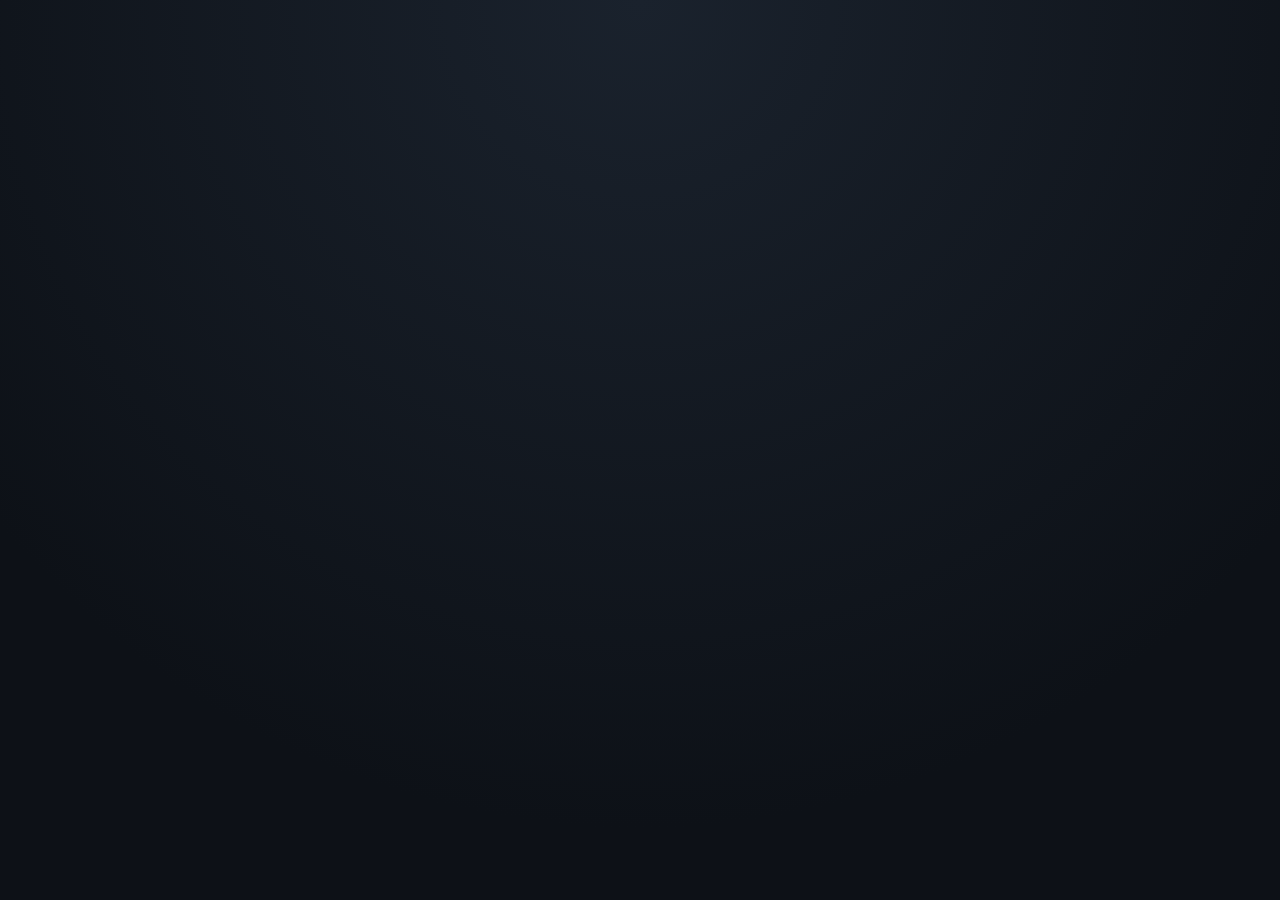
==== dashboard.html @ 3c1a3cd3 "chore: comment out blacklist section for future use" ====
<!DOCTYPE html>
<html lang="ar" dir="rtl">
<head>
  <meta charset="UTF-8">
  <meta name="viewport" content="width=device-width, initial-scale=1.0, maximum-scale=1.0, user-scalable=no">
  <meta name="theme-color" content="#0d1117">
  <meta name="description" content="مِقَصْ — لوحة تحكم الحلاق وإدارة طابور الانتظار">
  <title>مِقَصْ | لوحة تحكم الصالون</title>

  <meta name="apple-mobile-web-app-capable" content="yes">
  <meta name="apple-mobile-web-app-status-bar-style" content="black-translucent">
  <meta name="apple-mobile-web-app-title" content="مِقَصْ - لوحة التحكم">
  <link rel="icon" type="image/svg+xml" href="favicon.svg">
  <link rel="manifest" href="manifest.json">

  <!-- Optimized Font Loading & Stylesheet -->
  <link rel="preconnect" href="https://fonts.googleapis.com">
  <link rel="preconnect" href="https://fonts.gstatic.com" crossorigin>
  <link rel="stylesheet" href="https://fonts.googleapis.com/css2?family=Cairo:wght@400;600;700;800&display=swap">
  <link rel="stylesheet" href="css/style.css">
</head>
<body>

  <!-- ========================================== -->
  <!-- 1. AUTHENTICATION GATE                     -->
  <!-- ========================================== -->
  <div id="login-gate" class="modal-overlay" style="display: none;">
    <div class="modal-content" style="text-align: center; max-width: 440px;">
      <div style="font-size: 3rem; margin-bottom: 8px;">💈</div>
      <h2 style="color: var(--gold-primary); font-size: 1.35rem; font-weight: 800; margin-bottom: 6px;">
        منصة مِقَصْ للصالونات
      </h2>
      <p style="font-size: 0.85rem; color: var(--text-muted); margin-bottom: 18px;">
        إدارة المواعيد والطابور الفوري لكل صالون وحلاق
      </p>

      <!-- Auth Mode Switcher Tabs -->
      <div style="display: flex; gap: 8px; margin-bottom: 18px; border-bottom: 1px solid var(--border-color); padding-bottom: 12px;">
        <button type="button" id="tab-auth-login" class="tab-btn active" style="flex: 1; justify-content: center; font-size: 0.9rem; padding: 8px 12px;">
          دخول صالون مسجل 🔑
        </button>
        <button type="button" id="tab-auth-register" class="tab-btn" style="flex: 1; justify-content: center; font-size: 0.9rem; padding: 8px 12px;">
          تسجيل صالون جديد 💈
        </button>
      </div>

      <!-- 1. LOGIN FORM -->
      <form id="login-form" onsubmit="return false;">
        <!-- In-Form Error Alert -->
        <div id="login-error-alert" class="login-alert-error" style="display: none;">
          <span style="font-size: 1.15rem;">⚠️</span>
          <span id="login-error-text">بيانات الدخول غير صحيحة، يرجى التأكد من البريد وكلمة المرور.</span>
        </div>

        <div class="form-group" style="text-align: right;">
          <label class="form-label" for="login-email">البريد الإلكتروني</label>
          <input type="email" id="login-email" class="form-control" placeholder="admin@example.com" required autocomplete="email" dir="ltr">
        </div>

        <div class="form-group" id="group-login-password" style="text-align: right;">
          <div style="display: flex; justify-content: space-between; align-items: center; margin-bottom: 6px;">
            <label class="form-label" for="login-password" style="margin-bottom: 0;">كلمة المرور</label>
            <button type="button" id="btn-forgot-password" style="background: none; border: none; color: var(--gold-primary); font-size: 0.78rem; cursor: pointer; text-decoration: underline; padding: 0;">
              نسيت كلمة المرور؟
            </button>
          </div>
          <input type="password" id="login-password" class="form-control" placeholder="••••••••" required autocomplete="current-password" dir="ltr">
        </div>

        <button type="submit" id="btn-login-submit" class="btn btn-primary" style="margin-top: 10px;">
          دخول لوحة التحكم ✂️
        </button>
      </form>

      <!-- 2. REGISTER NEW SALON FORM -->
      <form id="register-form" onsubmit="return false;" style="display: none;">
        <!-- In-Form Error Alert -->
        <div id="register-error-alert" class="login-alert-error" style="display: none;">
          <span style="font-size: 1.15rem;">⚠️</span>
          <span id="register-error-text">يرجى ملء كافة البيانات المطلوبة.</span>
        </div>

        <div class="form-group" style="text-align: right;">
          <label class="form-label" for="reg-salon-name">اسم الصالون <span style="color: #ef4444;">*</span></label>
          <input type="text" id="reg-salon-name" class="form-control" placeholder="مثال: صالون الأسطورة" required>
        </div>

        <div class="form-group" style="text-align: right;">
          <label class="form-label" for="reg-phone">رقم هاتف الصالون (واتساب) <span style="color: #ef4444;">*</span></label>
          <input type="tel" id="reg-phone" class="form-control" placeholder="01012345678" required dir="ltr">
        </div>

        <div class="form-group" style="text-align: right;">
          <label class="form-label" for="reg-email">البريد الإلكتروني <span style="color: #ef4444;">*</span></label>
          <input type="email" id="reg-email" class="form-control" placeholder="barber@example.com" required autocomplete="email" dir="ltr">
        </div>

        <div class="form-group" style="text-align: right;">
          <label class="form-label" for="reg-password">كلمة المرور (6 أحرف/أرقام فأكثر) <span style="color: #ef4444;">*</span></label>
          <input type="password" id="reg-password" class="form-control" placeholder="••••••••" required autocomplete="new-password" minlength="6" dir="ltr">
        </div>

        <!-- Barber Count / Type Setup -->
        <div class="form-group" style="text-align: right;">
          <label class="form-label">نظام العمل في الصالون:</label>
          <div style="display: flex; gap: 10px; margin-top: 6px;">
            <label style="flex: 1; padding: 10px; background: rgba(255,255,255,0.03); border: 1px solid var(--border-color); border-radius: var(--radius-sm); cursor: pointer; text-align: center; font-size: 0.85rem;">
              <input type="radio" name="reg-barber-type" value="single" checked style="margin-left: 6px;">
              حلاق واحد (كرسي منفرد)
            </label>
            <label style="flex: 1; padding: 10px; background: rgba(255,255,255,0.03); border: 1px solid var(--border-color); border-radius: var(--radius-sm); cursor: pointer; text-align: center; font-size: 0.85rem;">
              <input type="radio" name="reg-barber-type" value="multi" style="margin-left: 6px;">
              أكثر من حلاق (كراسي متعددة)
            </label>
          </div>
        </div>

        <!-- Multi-barbers names input (hidden by default) -->
        <div class="form-group" id="reg-barbers-names-container" style="display: none; text-align: right;">
          <label class="form-label" for="reg-barber-names">أسماء الحلاقين (مفصولة بفواصل)</label>
          <input type="text" id="reg-barber-names" class="form-control" placeholder="مثال: أحمد، محمود، إبراهيم">
          <small style="color: var(--text-muted); font-size: 0.78rem; display: block; margin-top: 4px;">يمكنك إضافة أو تعديل الحلاقين لاحقاً من لوحة التحكم</small>
        </div>

        <button type="submit" id="btn-register-submit" class="btn btn-primary" style="margin-top: 10px;">
          إنشاء حساب الصالون والبدء فوراً 💈
        </button>
      </form>

      <div style="margin-top: 20px;">
        <a href="index.html" style="font-size: 0.82rem; color: var(--text-muted); text-decoration: none;">
          ← العودة لصفحة حجز الزبائن
        </a>
      </div>
    </div>
  </div>

  <!-- ========================================== -->
  <!-- 2. MAIN DASHBOARD WRAPPER                  -->
  <!-- ========================================== -->
  <div id="dashboard-wrapper" class="container-wide" style="display: none;">
    
    <!-- Top Bar with Salon Profile & Quick Stats -->
    <header class="brand-header">
      <div class="brand-info">
        <div class="brand-icon">💈</div>
        <div>
          <div style="display: flex; align-items: center; gap: 8px;">
            <h1 class="brand-title" id="dash-salon-name">صالون مِقَصْ</h1>
            <span class="badge badge-in-progress" id="sync-indicator">
              <span class="views-pulse" style="background: #3b82f6; box-shadow: 0 0 8px #3b82f6;"></span>
              <span>محدث لحظياً</span>
            </span>
          </div>
          <p class="brand-tagline">لوحة التحكم السريعة والعمليات الفورية</p>
        </div>
      </div>

      <!-- Action items -->
      <div style="display: flex; align-items: center; gap: 10px; flex-wrap: wrap;">
        <div class="views-badge" title="إجمالي الزيارات">
          <span class="views-pulse"></span>
          <span id="dash-views-count">0</span>
          <span>زيارة</span>
        </div>

        <!-- 1-Tap Copy Salon Link -->
        <button id="btn-copy-salon-link" class="btn btn-secondary" style="padding: 6px 12px; font-size: 0.8rem; width: auto; color: var(--gold-primary); border-color: rgba(212, 175, 55, 0.4); font-weight: 700;" title="نسخ رابط حجز الزبائن الخاص بصالونك">
          📋 نسخ رابط الحجز
        </button>

        <a id="btn-view-client-page" href="index.html" class="btn btn-secondary" style="padding: 6px 12px; font-size: 0.8rem; width: auto;" title="عرض صفحة الزبون" target="_blank">
          🌐 الرابط العام
        </a>

        <button id="btn-logout" class="btn btn-secondary" style="padding: 6px 12px; font-size: 0.8rem; width: auto; color: #ef4444;" title="تسجيل الخروج">
          خروج 🚪
        </button>
      </div>
    </header>

    <!-- Busy-Hands Giant Command Bar -->
    <section class="command-bar">
      <!-- 1-Tap Pause / Break Mode Toggle -->
      <button id="btn-toggle-pause" class="btn-giant btn-giant-pause">
        <span style="font-size: 1.4rem;">🛑</span>
        <span id="pause-btn-text">إيقاف الحجز مؤقتاً (استراحة)</span>
      </button>

      <!-- 1-Tap Fast Walk-in Button -->
      <button id="btn-open-walkin-modal" class="btn-giant btn-giant-walkin">
        <span style="font-size: 1.4rem;">⚡</span>
        <span>+ زبون مباشر (Walk-in) الآن</span>
      </button>
    </section>

    <!-- Navigation Tabs Bar -->
    <nav class="tabs-bar">
      <button class="tab-btn active" data-tab="tab-queue" id="tab-btn-queue">
        <span>📅</span>
        <span>جدول وطابور اليوم</span>
      </button>
      <button class="tab-btn" data-tab="tab-stats" id="tab-btn-stats">
        <span>📊</span>
        <span>إحصائيات الأداء</span>
      </button>
      <button class="tab-btn" data-tab="tab-settings" id="tab-btn-settings">
        <span>⚙️</span>
        <span>إعدادات الصالون والحظر</span>
      </button>
    </nav>

    <!-- ========================================== -->
    <!-- TAB 1: ACTIVE QUEUE & TIMELINE             -->
    <!-- ========================================== -->
    <main id="tab-queue" class="tab-content">
      
      <!-- Date Picker & Queue Header -->
      <div style="display: flex; align-items: center; justify-content: space-between; margin-bottom: 16px; flex-wrap: wrap; gap: 10px;">
        <div style="display: flex; align-items: center; gap: 10px;">
          <input type="date" id="queue-date-picker" class="form-control" style="width: auto; padding: 8px 12px; font-weight: 700; cursor: pointer;">
          <button id="btn-today-shortcut" class="btn btn-secondary" style="width: auto; padding: 8px 14px; font-size: 0.85rem;">
            اليوم
          </button>
        </div>

        <!-- Live Queue Counter Tag -->
        <div id="queue-summary-tag" style="font-size: 0.9rem; font-weight: 700; color: var(--gold-primary);">
          جاري التحميل...
        </div>
      </div>

      <!-- Multi-Barber Queue Filter Pills (Visible when salon has multiple barbers) -->
      <div id="queue-barber-filter" style="display: none; align-items: center; gap: 8px; margin-bottom: 14px; overflow-x: auto; padding-bottom: 4px;">
        <!-- Rendered Dynamically -->
      </div>

      <!-- Queue Cards Container -->
      <div id="queue-cards-container">
        <!-- Rendered Dynamically via dashboard.js -->
        <div class="empty-state">
          <div class="spinner" style="margin-inline: auto; margin-bottom: 10px;"></div>
          <p>جاري تحميل طابور اليوم...</p>
        </div>
      </div>

    </main>

    <!-- ========================================== -->
    <!-- TAB 2: OPERATIONAL METRICS (NO MONEY)      -->
    <!-- ========================================== -->
    <section id="tab-stats" class="tab-content" style="display: none;">
      
      <!-- Metrics Overview Cards -->
      <div class="metrics-grid">
        <div class="metric-card">
          <div class="metric-number" style="color: var(--status-completed);" id="stat-completed">0</div>
          <div class="metric-title">تمت خدمتهم اليوم</div>
          <div class="metric-subtitle">زبائن انتهت حلاقتهم</div>
        </div>

        <div class="metric-card">
          <div class="metric-number" style="color: var(--status-in-progress);" id="stat-pending">0</div>
          <div class="metric-title">في الانتظار / على الكرسي</div>
          <div class="metric-subtitle">مواعيد قادمة اليوم</div>
        </div>

        <div class="metric-card">
          <div class="metric-number" style="color: var(--status-cancelled);" id="stat-noshow">0</div>
          <div class="metric-title">لم يحضروا (غياب)</div>
          <div class="metric-subtitle">مواعيد مهدرة</div>
        </div>

        <div class="metric-card">
          <div class="metric-number" style="color: var(--gold-primary);" id="stat-showup-rate">100%</div>
          <div class="metric-title">نسبة الالتزام بالحضور</div>
          <div class="metric-subtitle">Show-Up Rate</div>
        </div>
      </div>

      <!-- Service Counts Breakdown -->
      <div class="card">
        <div class="card-title">
          <span>✂️</span>
          <span>توزيع الخدمات المنفذة اليوم</span>
        </div>
        <div id="services-breakdown-list" style="display: flex; flex-direction: column; gap: 8px;">
          <!-- Dynamically populated -->
        </div>
      </div>

    </section>

    <!-- ========================================== -->
    <!-- TAB 3: SELF-SERVICE SETTINGS & BLACKLIST   -->
    <!-- ========================================== -->
    <section id="tab-settings" class="tab-content" style="display: none;">
      
      <!-- 1. Barbers / Chairs Management (Multi-Barber Support) -->
      <div class="card" id="barbers-manage-card">
        <div style="display: flex; justify-content: space-between; align-items: center; margin-bottom: 16px;">
          <div class="card-title" style="margin-bottom: 0; border-bottom: none;">
            <span>👥</span>
            <span>فريق العمل / كراسي الحلاقة</span>
          </div>
          <button id="btn-add-barber-modal" class="btn btn-primary" style="width: auto; padding: 6px 14px; font-size: 0.85rem;">
            + إضافة حلاق / كرسي
          </button>
        </div>
        <p style="font-size: 0.82rem; color: var(--text-muted); margin-bottom: 14px;">
          لكل حلاق جدوله الخاص، ويمكن للزبائن اختيار حلاقهم المفضل أو حجز أي كرسي شاغر تلقائياً.
        </p>

        <div id="barbers-manage-list" style="display: flex; flex-direction: column; gap: 8px;">
          <!-- Loaded dynamically -->
        </div>
      </div>

      <!-- 2. Services Management -->
      <div class="card">
        <div style="display: flex; justify-content: space-between; align-items: center; margin-bottom: 16px;">
          <div class="card-title" style="margin-bottom: 0; border-bottom: none;">
            <span>💈</span>
            <span>قائمة الخدمات المعروضة</span>
          </div>
          <button id="btn-add-service-modal" class="btn btn-primary" style="width: auto; padding: 6px 14px; font-size: 0.85rem;">
            + إضافة خدمة جديدة
          </button>
        </div>

        <div id="services-manage-list">
          <!-- Loaded dynamically -->
        </div>
      </div>

      <!-- 2. Salon Contact & Working Hours -->
      <div class="card">
        <div class="card-title">
          <span>⏰</span>
          <span>بيانات الصالون ومواعيد العمل</span>
        </div>

        <form id="salon-settings-form" onsubmit="return false;">
          <div style="display: grid; grid-template-columns: 1fr 1fr; gap: 12px; margin-bottom: 16px;">
            <div class="form-group" style="margin-bottom: 0;">
              <label class="form-label">اسم الصالون</label>
              <input type="text" id="setting-salon-name" class="form-control" required>
            </div>
            <div class="form-group" style="margin-bottom: 0;">
              <label class="form-label">رقم هاتف الواتساب (للتأكيدات)</label>
              <input type="tel" id="setting-salon-phone" class="form-control" required dir="ltr">
            </div>
          </div>

          <div class="form-group">
            <label class="form-label">ساعات العمل الأسبوعية (فتح - إغلاق)</label>
            <div id="working-hours-inputs" style="display: flex; flex-direction: column; gap: 8px;">
              <!-- Dynamic day rows -->
            </div>
          </div>

          <button type="submit" id="btn-save-settings" class="btn btn-primary">
            حفظ إعدادات ومواعيد الصالون ✨
          </button>
        </form>
      </div>

      <!-- ========================================================== -->
      <!-- [موقوفة مؤقتاً] 3. Blacklist Table (يمكن تفعيلها مستقبلاً عند الحاجة) -->
      <!--
      <div class="card">
        <div class="card-title">
          <span>🚫</span>
          <span>القائمة السوداء (العملاء المحظورون)</span>
        </div>
        <p style="font-size: 0.85rem; color: var(--text-muted); margin-bottom: 16px;">
          العميل الذي يتخلف عن الحضور مرتين (2 No-Shows) يتم حظره تلقائياً من الحجز أونلاين. يمكنك فك الحظر بنقرة واحدة أدناه.
        </p>

        <div class="table-container">
          <table class="table">
            <thead>
              <tr>
                <th>رقم الهاتف</th>
                <th>عدد مرات الغياب</th>
                <th>حالة الحظر</th>
                <th>إجراء فوري</th>
              </tr>
            </thead>
            <tbody id="blacklist-table-body">
            </tbody>
          </table>
        </div>
      </div>
      -->

    </section>

  </div>

  <!-- ========================================== -->
  <!-- MODAL: FAST WALK-IN 1-TAP PICKER           -->
  <!-- ========================================== -->
  <div id="walkin-modal" class="modal-overlay" style="display: none;">
    <div class="modal-content">
      <div style="display: flex; justify-content: space-between; align-items: center; margin-bottom: 14px;">
        <h3 style="color: var(--gold-primary); font-size: 1.15rem; font-weight: 800;">
          ⚡ زبون مباشر (Walk-in)
        </h3>
        <button id="btn-close-walkin-modal" style="background: none; border: none; font-size: 1.4rem; color: var(--text-muted); cursor: pointer;">✕</button>
      </div>
      <p style="font-size: 0.85rem; color: var(--text-secondary); margin-bottom: 16px;">
        اختر الخدمة للزبون الجالس أمامك لقفل الكرسي فوراً في أقرب خانة متاحة ومنع الحجز المزدوج:
      </p>

      <!-- Walk-in Barber Chair Selection (if salon has multiple active barbers) -->
      <div class="form-group" id="walkin-barber-group" style="display: none; margin-bottom: 14px;">
        <label class="form-label" for="walkin-barber-select">الحلاق / الكرسي المخصص:</label>
        <select id="walkin-barber-select" class="form-control" style="cursor: pointer;"></select>
      </div>

      <div id="walkin-services-grid" class="services-grid" style="margin-bottom: 16px;">
        <!-- Filled dynamically -->
      </div>
    </div>
  </div>

  <!-- ========================================== -->
  <!-- MODAL: ADD / EDIT SERVICE                  -->
  <!-- ========================================== -->
  <div id="service-modal" class="modal-overlay" style="display: none;">
    <div class="modal-content">
      <div style="display: flex; justify-content: space-between; align-items: center; margin-bottom: 14px;">
        <h3 id="service-modal-title" style="color: var(--gold-primary); font-size: 1.15rem; font-weight: 800;">
          إضافة خدمة جديدة
        </h3>
        <button id="btn-close-service-modal" style="background: none; border: none; font-size: 1.4rem; color: var(--text-muted); cursor: pointer;">✕</button>
      </div>

      <form id="service-form" onsubmit="return false;">
        <input type="hidden" id="service-id-input">
        <div class="form-group">
          <label class="form-label">اسم الخدمة</label>
          <input type="text" id="service-name-input" class="form-control" placeholder="مثال: قص شعر واستشوار" required>
        </div>
        <div class="form-group">
          <label class="form-label">المدة الزمنية (بالدقائق)</label>
          <input type="number" id="service-duration-input" class="form-control" placeholder="30" min="5" max="180" required>
        </div>
        <div class="form-group">
          <label class="form-label">السعر الاسترشادي (للعرض فقط)</label>
          <input type="number" id="service-price-input" class="form-control" placeholder="70" min="0" required>
        </div>
        <button type="submit" id="btn-save-service" class="btn btn-primary" style="margin-top: 10px;">
          حفظ الخدمة ✨
        </button>
      </form>
    </div>
  </div>

  <!-- ========================================== -->
  <!-- MODAL: ADD / EDIT BARBER                   -->
  <!-- ========================================== -->
  <div id="barber-modal" class="modal-overlay" style="display: none;">
    <div class="modal-content" style="max-width: 380px;">
      <div style="display: flex; justify-content: space-between; align-items: center; margin-bottom: 14px;">
        <h3 id="barber-modal-title" style="color: var(--gold-primary); font-size: 1.15rem; font-weight: 800;">
          إضافة حلاق جديد
        </h3>
        <button id="btn-close-barber-modal" style="background: none; border: none; font-size: 1.4rem; color: var(--text-muted); cursor: pointer;">✕</button>
      </div>

      <form id="barber-form" onsubmit="return false;">
        <input type="hidden" id="barber-id-input">
        <div class="form-group">
          <label class="form-label">اسم الحلاق / رقم الكرسي</label>
          <input type="text" id="barber-name-input" class="form-control" placeholder="مثال: كابتن أحمد" required>
        </div>
        <button type="submit" id="btn-save-barber" class="btn btn-primary" style="margin-top: 10px;">
          حفظ بيانات الحلاق ✨
        </button>
      </form>
    </div>
  </div>

  <!-- Native Modular ES6 Dashboard Controller -->
  <script type="module" src="js/dashboard.js"></script>
</body>
</html>
---- css/style.css ----
/* =============================================================================
   Maqass (مِقَصْ) — Ultra-Lightweight Arabic Dark Design System
   Optimized for Mobile-First Browsing, Touch Targets, and Instant Load
   100% Native CSS3 (Zero Build Step / GitHub Pages Ready)
   ============================================================================= */

:root {
  /* Color Palette - Premium Barber Dark Aesthetic */
  --bg-primary: #0d1117;
  --bg-secondary: #161b22;
  --bg-card: rgba(26, 32, 44, 0.85);
  --bg-card-hover: rgba(33, 41, 56, 0.95);
  --bg-input: #1f2733;

  /* Accent & Brand Colors */
  --gold-primary: #d4af37;
  --gold-hover: #b89326;
  --gold-glow: rgba(212, 175, 55, 0.25);
  --gold-subtle: rgba(212, 175, 55, 0.12);

  /* Functional Status Colors */
  --status-pending: #f59e0b;
  --status-in-progress: #3b82f6;
  --status-completed: #10b981;
  --status-cancelled: #ef4444;
  --status-no-show: #9ca3af;

  /* Text & Hierarchy */
  --text-primary: #f8fafc;
  --text-secondary: #cbd5e1;
  --text-muted: #64748b;
  --border-color: rgba(255, 255, 255, 0.08);
  --border-gold: rgba(212, 175, 55, 0.35);

  /* Shadows & Glassmorphism */
  --shadow-sm: 0 2px 4px rgba(0, 0, 0, 0.3);
  --shadow-md: 0 4px 12px rgba(0, 0, 0, 0.4);
  --shadow-lg: 0 10px 25px -5px rgba(0, 0, 0, 0.5), 0 8px 10px -6px rgba(0, 0, 0, 0.4);
  --shadow-gold: 0 4px 20px rgba(212, 175, 55, 0.25);

  /* Geometry & Radius */
  --radius-sm: 8px;
  --radius-md: 14px;
  --radius-lg: 20px;
  --radius-full: 9999px;

  /* Transitions */
  --transition-fast: 0.15s ease;
  --transition-normal: 0.25s cubic-bezier(0.4, 0, 0.2, 1);
}

/* Base Styles & Typography */
* {
  margin: 0;
  padding: 0;
  box-sizing: border-box;
  -webkit-tap-highlight-color: transparent;
}

html {
  font-family: 'Cairo', -apple-system, BlinkMacSystemFont, "Segoe UI", Roboto, sans-serif;
  direction: rtl;
  text-align: right;
  background-color: var(--bg-primary);
  color: var(--text-primary);
  scroll-behavior: smooth;
}

body {
  min-height: 100vh;
  display: flex;
  flex-direction: column;
  background: radial-gradient(circle at 50% 0%, #1a222d 0%, #0d1117 75%);
  background-attachment: fixed;
  line-height: 1.6;
  font-size: 15px;
  overflow-x: hidden;
}

/* Layout Utilities */
.container {
  width: 100%;
  max-width: 680px;
  margin-inline: auto;
  padding: 16px;
}

.container-wide {
  width: 100%;
  max-width: 1100px;
  margin-inline: auto;
  padding: 16px;
}

/* Header & Brand Identity */
.brand-header {
  display: flex;
  align-items: center;
  justify-content: space-between;
  padding: 16px 20px;
  background: var(--bg-card);
  backdrop-filter: blur(12px);
  -webkit-backdrop-filter: blur(12px);
  border: 1px solid var(--border-color);
  border-radius: var(--radius-lg);
  margin-bottom: 20px;
  box-shadow: var(--shadow-md);
}

.brand-info {
  display: flex;
  align-items: center;
  gap: 12px;
}

.brand-icon {
  width: 44px;
  height: 44px;
  display: grid;
  place-items: center;
  background: var(--gold-subtle);
  border: 1px solid var(--border-gold);
  border-radius: var(--radius-md);
  color: var(--gold-primary);
  font-size: 22px;
}

.brand-title {
  font-size: 1.25rem;
  font-weight: 800;
  color: var(--text-primary);
  line-height: 1.2;
}

.brand-tagline {
  font-size: 0.8rem;
  color: var(--text-muted);
}

/* Live Views Ticker */
.views-badge {
  display: inline-flex;
  align-items: center;
  gap: 6px;
  padding: 6px 12px;
  background: rgba(255, 255, 255, 0.04);
  border: 1px solid var(--border-color);
  border-radius: var(--radius-full);
  font-size: 0.75rem;
  color: var(--text-secondary);
}

.views-pulse {
  width: 8px;
  height: 8px;
  border-radius: 50%;
  background-color: var(--status-completed);
  box-shadow: 0 0 8px var(--status-completed);
  animation: pulse-dot 1.8s infinite;
}

@keyframes pulse-dot {
  0% { transform: scale(0.95); opacity: 0.8; }
  50% { transform: scale(1.2); opacity: 1; }
  100% { transform: scale(0.95); opacity: 0.8; }
}

/* Status Banner (e.g. Barber Taking a Break) */
.pause-banner {
  display: flex;
  align-items: center;
  gap: 12px;
  padding: 14px 18px;
  background: rgba(239, 68, 68, 0.12);
  border: 1px solid rgba(239, 68, 68, 0.35);
  border-radius: var(--radius-md);
  color: #fca5a5;
  font-weight: 600;
  font-size: 0.9rem;
  margin-bottom: 20px;
}

/* Cards & Surfaces */
.card {
  background: var(--bg-card);
  backdrop-filter: blur(10px);
  -webkit-backdrop-filter: blur(10px);
  border: 1px solid var(--border-color);
  border-radius: var(--radius-lg);
  padding: 20px;
  margin-bottom: 18px;
  box-shadow: var(--shadow-md);
  transition: transform var(--transition-fast), border-color var(--transition-fast);
}

.card:hover {
  border-color: rgba(255, 255, 255, 0.15);
}

.card-title {
  display: flex;
  align-items: center;
  gap: 10px;
  font-size: 1.1rem;
  font-weight: 700;
  color: var(--gold-primary);
  margin-bottom: 16px;
  border-bottom: 1px solid var(--border-color);
  padding-bottom: 10px;
}

/* Form Controls */
.form-group {
  margin-bottom: 16px;
}

.form-label {
  display: block;
  font-size: 0.875rem;
  font-weight: 600;
  color: var(--text-secondary);
  margin-bottom: 6px;
}

.form-control {
  width: 100%;
  padding: 12px 16px;
  background-color: var(--bg-input);
  border: 1px solid var(--border-color);
  border-radius: var(--radius-md);
  color: var(--text-primary);
  font-family: inherit;
  font-size: 0.95rem;
  transition: all var(--transition-fast);
  outline: none;
}

.form-control:focus {
  border-color: var(--gold-primary);
  box-shadow: 0 0 0 3px var(--gold-glow);
}

.form-control::placeholder {
  color: var(--text-muted);
}

/* Service Selection Cards */
.services-grid {
  display: grid;
  grid-template-columns: 1fr;
  gap: 12px;
}

@media (min-width: 520px) {
  .services-grid {
    grid-template-columns: repeat(2, 1fr);
  }
}

.service-card {
  display: flex;
  flex-direction: column;
  justify-content: space-between;
  padding: 14px 16px;
  background: var(--bg-secondary);
  border: 1px solid var(--border-color);
  border-radius: var(--radius-md);
  cursor: pointer;
  user-select: none;
  transition: all var(--transition-fast);
  position: relative;
}

.service-card:hover {
  background: var(--bg-card-hover);
  border-color: var(--border-gold);
}

.service-card.selected {
  background: rgba(212, 175, 55, 0.08);
  border-color: var(--gold-primary);
  box-shadow: var(--shadow-gold);
}

.service-name {
  font-weight: 700;
  font-size: 0.95rem;
  color: var(--text-primary);
  margin-bottom: 4px;
}

.service-meta {
  display: flex;
  justify-content: space-between;
  align-items: center;
  font-size: 0.825rem;
  color: var(--text-muted);
}

.service-price {
  color: var(--gold-primary);
  font-weight: 700;
}

/* Time Slot Chips */
.slots-grid {
  display: grid;
  grid-template-columns: repeat(3, 1fr);
  gap: 10px;
  margin-top: 10px;
}

@media (min-width: 480px) {
  .slots-grid {
    grid-template-columns: repeat(4, 1fr);
  }
}

.slot-chip {
  padding: 10px 8px;
  background: var(--bg-input);
  border: 1px solid var(--border-color);
  border-radius: var(--radius-sm);
  text-align: center;
  font-size: 0.875rem;
  font-weight: 600;
  color: var(--text-secondary);
  cursor: pointer;
  transition: all var(--transition-fast);
}

.slot-chip:hover:not(.disabled) {
  background: var(--bg-card-hover);
  border-color: var(--border-gold);
  color: var(--gold-primary);
}

.slot-chip.selected {
  background: var(--gold-primary);
  color: #000;
  border-color: var(--gold-primary);
  font-weight: 800;
  box-shadow: var(--shadow-gold);
}

.slot-chip.disabled {
  opacity: 0.35;
  cursor: not-allowed;
  text-decoration: line-through;
  background: #11151c;
}

/* Buttons */
.btn {
  display: inline-flex;
  align-items: center;
  justify-content: center;
  gap: 8px;
  width: 100%;
  padding: 13px 20px;
  font-family: inherit;
  font-size: 1rem;
  font-weight: 700;
  border-radius: var(--radius-md);
  border: none;
  cursor: pointer;
  transition: all var(--transition-fast);
  text-decoration: none;
}

.btn-primary {
  background: linear-gradient(135deg, var(--gold-primary) 0%, #caa02b 100%);
  color: #090d12;
  box-shadow: var(--shadow-gold);
}

.btn-primary:hover:not(:disabled) {
  background: linear-gradient(135deg, #dfbc46 0%, var(--gold-primary) 100%);
  transform: translateY(-1px);
}

.btn-primary:active:not(:disabled) {
  transform: translateY(1px);
}

.btn-primary:disabled {
  opacity: 0.5;
  cursor: not-allowed;
  box-shadow: none;
}

.btn-whatsapp {
  background: #25d366;
  color: #fff;
  font-weight: 700;
}

.btn-whatsapp:hover {
  background: #1eb855;
}

.btn-secondary {
  background: var(--bg-input);
  color: var(--text-primary);
  border: 1px solid var(--border-color);
}

.btn-secondary:hover {
  background: var(--bg-card-hover);
}

/* Status Badges */
.badge {
  display: inline-flex;
  align-items: center;
  gap: 5px;
  padding: 4px 10px;
  border-radius: var(--radius-full);
  font-size: 0.75rem;
  font-weight: 700;
}

.badge-pending     { background: rgba(245, 158, 11, 0.15); color: var(--status-pending); border: 1px solid rgba(245, 158, 11, 0.3); }
.badge-in-progress { background: rgba(59, 130, 246, 0.15); color: var(--status-in-progress); border: 1px solid rgba(59, 130, 246, 0.3); }
.badge-completed   { background: rgba(16, 185, 129, 0.15); color: var(--status-completed); border: 1px solid rgba(16, 185, 129, 0.3); }
.badge-cancelled   { background: rgba(239, 68, 68, 0.15); color: var(--status-cancelled); border: 1px solid rgba(239, 68, 68, 0.3); }
.badge-no-show     { background: rgba(156, 163, 175, 0.15); color: var(--status-no-show); border: 1px solid rgba(156, 163, 175, 0.3); }

/* Live Queue Ticket Card */
.ticket-card {
  border: 2px dashed var(--border-gold);
  border-radius: var(--radius-lg);
  padding: 24px;
  background: radial-gradient(circle at top right, rgba(212, 175, 55, 0.08) 0%, rgba(22, 27, 34, 0.9) 70%);
  text-align: center;
  position: relative;
  overflow: hidden;
}

.ticket-number {
  font-size: 3rem;
  font-weight: 900;
  color: var(--gold-primary);
  line-height: 1;
  margin: 10px 0;
  letter-spacing: -1px;
}

/* Toast Notification */
.toast-container {
  position: fixed;
  bottom: 24px;
  right: 20px;
  left: 20px;
  max-width: 420px;
  margin-inline: auto;
  z-index: 9999;
  display: flex;
  flex-direction: column;
  gap: 10px;
  pointer-events: none;
}

.toast {
  padding: 14px 18px;
  background: #1e293b;
  border-radius: var(--radius-md);
  color: var(--text-primary);
  font-size: 0.9rem;
  box-shadow: var(--shadow-lg);
  display: flex;
  align-items: center;
  gap: 10px;
  pointer-events: auto;
  animation: slide-up 0.3s ease;
  border-right: 4px solid var(--gold-primary);
}

.toast.toast-error {
  border-right-color: var(--status-cancelled);
}

.toast.toast-success {
  border-right-color: var(--status-completed);
}

@keyframes slide-up {
  from { opacity: 0; transform: translateY(20px); }
  to { opacity: 1; transform: translateY(0); }
}

/* Loading Spinner */
.spinner {
  width: 20px;
  height: 20px;
  border: 2px solid rgba(0, 0, 0, 0.1);
  border-top-color: currentColor;
  border-radius: 50%;
  animation: spin 0.7s linear infinite;
}

@keyframes spin {
  to { transform: rotate(360deg); }
}

/* Empty States */
.empty-state {
  text-align: center;
  padding: 36px 16px;
  color: var(--text-muted);
}

.empty-icon {
  font-size: 2.5rem;
  margin-bottom: 8px;
  opacity: 0.5;
}

/* Steps Indicator */
.steps-tracker {
  display: flex;
  align-items: center;
  justify-content: space-between;
  margin-bottom: 24px;
  position: relative;
}

.steps-tracker::before {
  content: '';
  position: absolute;
  top: 18px;
  right: 20px;
  left: 20px;
  height: 2px;
  background: var(--border-color);
  z-index: 0;
}

.step-item {
  position: relative;
  z-index: 1;
  display: flex;
  flex-direction: column;
  align-items: center;
  gap: 6px;
  background: var(--bg-primary);
  padding: 0 8px;
}

.step-circle {
  width: 36px;
  height: 36px;
  border-radius: 50%;
  background: var(--bg-secondary);
  border: 2px solid var(--border-color);
  color: var(--text-muted);
  display: grid;
  place-items: center;
  font-weight: 700;
  font-size: 0.9rem;
  transition: all var(--transition-fast);
}

.step-item.active .step-circle {
  background: var(--gold-primary);
  border-color: var(--gold-primary);
  color: #000;
  box-shadow: var(--shadow-gold);
}

.step-item.completed .step-circle {
  background: var(--status-completed);
  border-color: var(--status-completed);
  color: #fff;
}

.step-label {
  font-size: 0.75rem;
  font-weight: 600;
  color: var(--text-muted);
}

.step-item.active .step-label {
  color: var(--gold-primary);
}

/* Actions Bar */
.actions-bar {
  display: flex;
  align-items: center;
  gap: 12px;
  margin-top: 24px;
}

/* Summary Box */
.summary-box {
  background: rgba(212, 175, 55, 0.05);
  border: 1px solid var(--border-gold);
  border-radius: var(--radius-md);
  padding: 16px;
  margin-bottom: 20px;
  display: grid;
  grid-template-columns: repeat(2, 1fr);
  gap: 12px;
}

.summary-item {
  display: flex;
  flex-direction: column;
}

.summary-label {
  font-size: 0.75rem;
  color: var(--text-muted);
}

.summary-value {
  font-size: 0.95rem;
  font-weight: 700;
  color: var(--text-primary);
}

/* Setup Dialog / Modal */
.modal-overlay {
  position: fixed;
  inset: 0;
  background: rgba(0, 0, 0, 0.85);
  backdrop-filter: blur(8px);
  -webkit-backdrop-filter: blur(8px);
  display: grid;
  place-items: center;
  z-index: 10000;
  padding: 20px;
}

.modal-content {
  background: var(--bg-secondary);
  border: 1px solid var(--border-gold);
  border-radius: var(--radius-lg);
  padding: 24px;
  max-width: 480px;
  width: 100%;
  box-shadow: var(--shadow-lg);
}

/* =============================================================================
   BARBER DASHBOARD — BUSY-HANDS (ONE-TAP) STYLING
   ============================================================================= */

/* Top Command Bar & Giant Quick Buttons */
.command-bar {
  display: grid;
  grid-template-columns: 1fr;
  gap: 12px;
  margin-bottom: 20px;
}

@media (min-width: 600px) {
  .command-bar {
    grid-template-columns: 1fr 1fr;
  }
}

.btn-giant {
  display: flex;
  align-items: center;
  justify-content: center;
  gap: 12px;
  padding: 18px 20px;
  font-size: 1.15rem;
  font-weight: 800;
  border-radius: var(--radius-lg);
  border: none;
  cursor: pointer;
  user-select: none;
  transition: all var(--transition-fast);
  box-shadow: var(--shadow-md);
  text-align: center;
}

.btn-giant:active {
  transform: scale(0.98);
}

.btn-giant-pause {
  background: rgba(239, 68, 68, 0.18);
  color: #fca5a5;
  border: 2px solid rgba(239, 68, 68, 0.5);
}

.btn-giant-pause.active-pause {
  background: #ef4444;
  color: #fff;
  border-color: #b91c1c;
  animation: pulse-pause 2s infinite;
}

@keyframes pulse-pause {
  0% { box-shadow: 0 0 0 0 rgba(239, 68, 68, 0.6); }
  70% { box-shadow: 0 0 0 14px rgba(239, 68, 68, 0); }
  100% { box-shadow: 0 0 0 0 rgba(239, 68, 68, 0); }
}

.btn-giant-walkin {
  background: linear-gradient(135deg, #10b981 0%, #059669 100%);
  color: #ffffff;
  border: 2px solid #34d399;
}

.btn-giant-walkin:hover {
  background: linear-gradient(135deg, #34d399 0%, #10b981 100%);
}

/* Tabs Navigation Bar */
.tabs-bar {
  display: flex;
  background: var(--bg-card);
  border: 1px solid var(--border-color);
  border-radius: var(--radius-lg);
  padding: 6px;
  gap: 6px;
  margin-bottom: 20px;
  overflow-x: auto;
  scrollbar-width: none;
}

.tabs-bar::-webkit-scrollbar {
  display: none;
}

.tab-btn {
  flex: 1;
  min-width: 110px;
  padding: 12px 14px;
  background: transparent;
  border: none;
  border-radius: var(--radius-md);
  color: var(--text-muted);
  font-family: inherit;
  font-size: 0.95rem;
  font-weight: 700;
  cursor: pointer;
  white-space: nowrap;
  display: flex;
  align-items: center;
  justify-content: center;
  gap: 8px;
  transition: all var(--transition-fast);
}

.tab-btn:hover {
  color: var(--text-primary);
  background: rgba(255, 255, 255, 0.04);
}

.tab-btn.active {
  background: var(--gold-primary);
  color: #090d12;
  box-shadow: var(--shadow-gold);
}

/* Queue Appointment Card */
.queue-card {
  background: var(--bg-card);
  border: 1px solid var(--border-color);
  border-radius: var(--radius-lg);
  padding: 18px 20px;
  margin-bottom: 14px;
  transition: all var(--transition-fast);
  position: relative;
}

.queue-card.status-in_progress {
  border-color: #3b82f6;
  background: linear-gradient(135deg, rgba(59, 130, 246, 0.08) 0%, rgba(26, 32, 44, 0.9) 100%);
  box-shadow: 0 4px 20px rgba(59, 130, 246, 0.2);
}

.queue-card.status-completed {
  opacity: 0.7;
  border-color: rgba(16, 185, 129, 0.3);
}

.queue-card.status-no_show,
.queue-card.status-cancelled {
  opacity: 0.5;
  background: rgba(17, 24, 39, 0.6);
}

.queue-header {
  display: flex;
  align-items: center;
  justify-content: space-between;
  margin-bottom: 10px;
  flex-wrap: wrap;
  gap: 8px;
}

.queue-time {
  font-size: 1.15rem;
  font-weight: 800;
  color: var(--gold-primary);
}

.queue-client-name {
  font-size: 1.1rem;
  font-weight: 700;
  color: var(--text-primary);
  display: flex;
  align-items: center;
  gap: 8px;
}

.queue-meta {
  display: flex;
  align-items: center;
  gap: 12px;
  margin-bottom: 16px;
  font-size: 0.85rem;
  color: var(--text-muted);
  flex-wrap: wrap;
}

/* Giant 1-Tap Status Actions */
.queue-actions {
  display: grid;
  grid-template-columns: repeat(3, 1fr);
  gap: 8px;
  margin-top: 14px;
}

.btn-action {
  padding: 12px 6px;
  font-size: 0.9rem;
  font-weight: 800;
  border-radius: var(--radius-md);
  border: 1px solid transparent;
  cursor: pointer;
  display: flex;
  flex-direction: column;
  align-items: center;
  justify-content: center;
  gap: 4px;
  font-family: inherit;
  transition: all var(--transition-fast);
}

.btn-action:active {
  transform: scale(0.96);
}

.btn-action-start {
  background: rgba(59, 130, 246, 0.15);
  color: #60a5fa;
  border-color: rgba(59, 130, 246, 0.35);
}

.btn-action-start:hover {
  background: #3b82f6;
  color: #fff;
}

.btn-action-done {
  background: rgba(16, 185, 129, 0.15);
  color: #34d399;
  border-color: rgba(16, 185, 129, 0.35);
}

.btn-action-done:hover {
  background: #10b981;
  color: #fff;
}

.btn-action-noshow {
  background: rgba(239, 68, 68, 0.15);
  color: #f87171;
  border-color: rgba(239, 68, 68, 0.35);
}

.btn-action-noshow:hover {
  background: #ef4444;
  color: #fff;
}

/* Operational Metrics Dashboard (No Financials) */
.metrics-grid {
  display: grid;
  grid-template-columns: repeat(2, 1fr);
  gap: 14px;
  margin-bottom: 24px;
}

@media (min-width: 600px) {
  .metrics-grid {
    grid-template-columns: repeat(4, 1fr);
  }
}

.metric-card {
  background: var(--bg-card);
  border: 1px solid var(--border-color);
  border-radius: var(--radius-lg);
  padding: 18px 16px;
  text-align: center;
  box-shadow: var(--shadow-sm);
}

.metric-number {
  font-size: 2.2rem;
  font-weight: 900;
  color: var(--gold-primary);
  line-height: 1.1;
  margin-bottom: 4px;
}

.metric-title {
  font-size: 0.85rem;
  font-weight: 700;
  color: var(--text-secondary);
}

.metric-subtitle {
  font-size: 0.75rem;
  color: var(--text-muted);
  margin-top: 4px;
}

/* Service Management Items */
.service-manage-item {
  display: flex;
  align-items: center;
  justify-content: space-between;
  padding: 14px 18px;
  background: var(--bg-secondary);
  border: 1px solid var(--border-color);
  border-radius: var(--radius-md);
  margin-bottom: 10px;
}

/* Switch Toggle */
.switch {
  position: relative;
  display: inline-block;
  width: 48px;
  height: 26px;
}

.switch input {
  opacity: 0;
  width: 0;
  height: 0;
}

.slider {
  position: absolute;
  cursor: pointer;
  inset: 0;
  background-color: #374151;
  transition: .3s;
  border-radius: 34px;
}

.slider:before {
  position: absolute;
  content: "";
  height: 20px;
  width: 20px;
  left: 3px;
  bottom: 3px;
  background-color: white;
  transition: .3s;
  border-radius: 50%;
}

input:checked + .slider {
  background-color: var(--status-completed);
}

input:checked + .slider:before {
  transform: translateX(22px);
}

/* Data Table (for Blacklist) */
.table-container {
  overflow-x: auto;
  border: 1px solid var(--border-color);
  border-radius: var(--radius-md);
  background: var(--bg-secondary);
}

.table {
  width: 100%;
  border-collapse: collapse;
  text-align: right;
  font-size: 0.85rem;
}

.table th {
  background: rgba(255, 255, 255, 0.04);
  padding: 12px 16px;
  color: var(--text-muted);
  font-weight: 700;
  border-bottom: 1px solid var(--border-color);
}

.table td {
  padding: 14px 16px;
  border-bottom: 1px solid var(--border-color);
  color: var(--text-primary);
}

.table tr:last-child td {
  border-bottom: none;
}

/* =============================================================================
   TOAST NOTIFICATIONS SYSTEM & ERROR ANIMATIONS
   ============================================================================= */
.toast-container {
  position: fixed;
  top: 24px;
  left: 50%;
  transform: translateX(-50%);
  z-index: 999999;
  display: flex;
  flex-direction: column;
  align-items: center;
  gap: 10px;
  pointer-events: none;
  max-width: 90vw;
  width: auto;
}

.toast {
  pointer-events: auto;
  font-family: 'Cairo', sans-serif;
  font-size: 0.92rem;
  font-weight: 600;
  padding: 12px 24px;
  border-radius: var(--radius-md);
  box-shadow: 0 10px 25px rgba(0, 0, 0, 0.6);
  display: flex;
  align-items: center;
  gap: 10px;
  animation: toastSlideDown 0.3s cubic-bezier(0.16, 1, 0.3, 1) forwards;
  transition: all 0.3s ease;
  direction: rtl;
  text-align: right;
}

.toast-error {
  background: #2b1111;
  color: #fca5a5;
  border: 1px solid #ef4444;
  box-shadow: 0 0 20px rgba(239, 68, 68, 0.4);
}

.toast-success {
  background: #0d2818;
  color: #86efac;
  border: 1px solid #10b981;
  box-shadow: 0 0 20px rgba(16, 185, 129, 0.4);
}

.toast-info {
  background: #111e38;
  color: #93c5fd;
  border: 1px solid #3b82f6;
  box-shadow: 0 0 20px rgba(59, 130, 246, 0.4);
}

@keyframes toastSlideDown {
  from {
    opacity: 0;
    transform: translateY(-20px) scale(0.95);
  }
  to {
    opacity: 1;
    transform: translateY(0) scale(1);
  }
}

/* Shake Animation for Login & Form Validation Errors */
@keyframes errorShake {
  0%, 100% { transform: translateX(0); }
  20%, 60% { transform: translateX(-8px); }
  40%, 80% { transform: translateX(8px); }
}

.shake-error {
  animation: errorShake 0.45s cubic-bezier(0.36, 0.07, 0.19, 0.97) both;
}

.login-alert-error {
  background: rgba(239, 68, 68, 0.12);
  border: 1px solid rgba(239, 68, 68, 0.4);
  color: #f87171;
  padding: 10px 14px;
  border-radius: var(--radius-sm);
  font-size: 0.86rem;
  font-weight: 500;
  margin-bottom: 16px;
  display: flex;
  align-items: center;
  gap: 10px;
  text-align: right;
  direction: rtl;
}

.login-alert-info {
  background: rgba(212, 175, 55, 0.12);
  border: 1px solid rgba(212, 175, 55, 0.4);
  color: var(--gold-light);
  padding: 10px 14px;
  border-radius: var(--radius-sm);
  font-size: 0.86rem;
  font-weight: 500;
  margin-bottom: 16px;
  display: flex;
  align-items: center;
  gap: 10px;
  text-align: right;
  direction: rtl;
}

.input-error {
  border-color: #ef4444 !important;
  box-shadow: 0 0 0 3px rgba(239, 68, 68, 0.25) !important;
}

.active-filter {
  background: rgba(212, 175, 55, 0.15) !important;
  border-color: var(--gold-primary) !important;
  color: var(--gold-primary) !important;
}
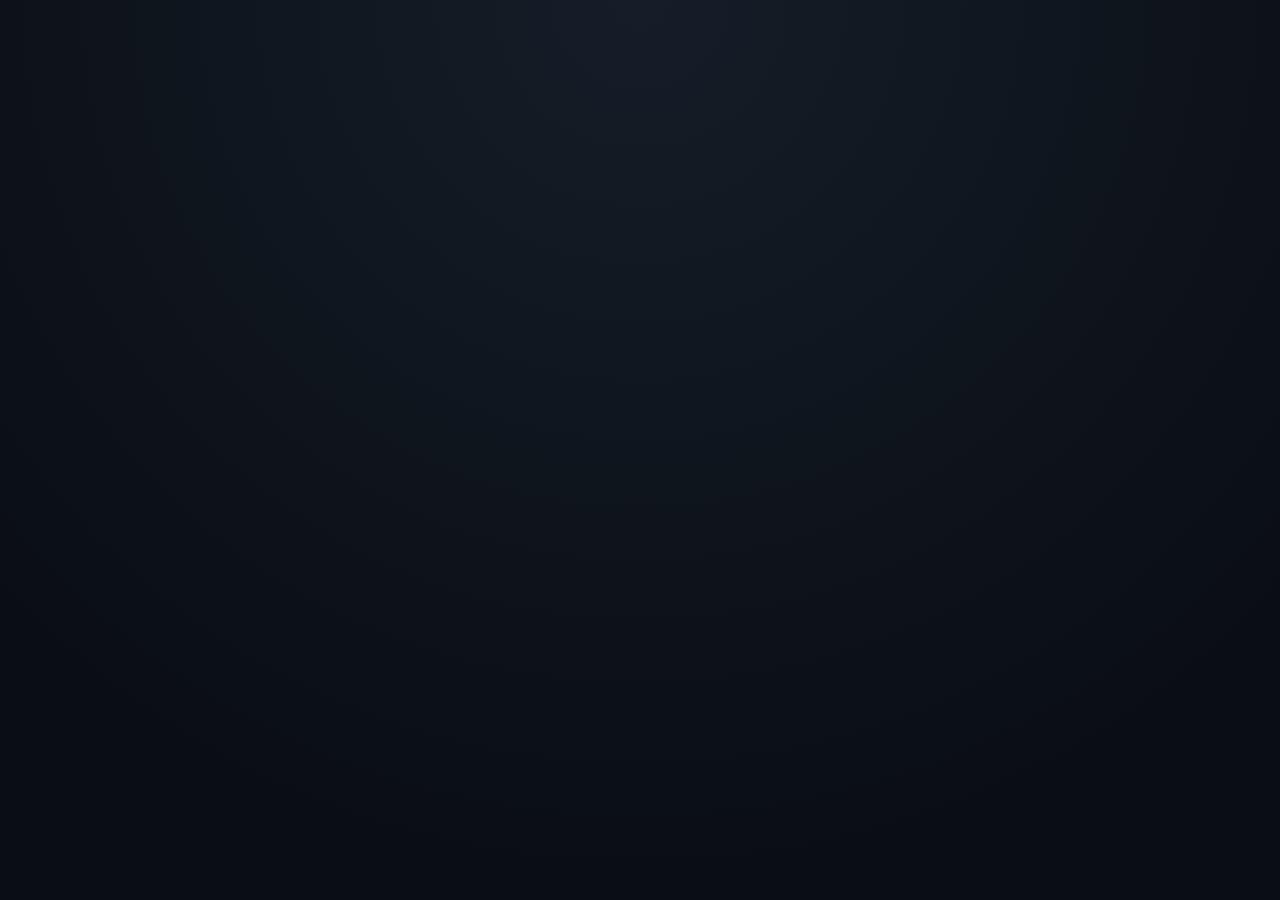
==== commit 3292421d: "feat(mobile-ux): complete mobile-first responsive overhaul and bottom sheets" ====
--- a/dashboard.html
+++ b/dashboard.html
@@ -2,8 +2,8 @@
 <html lang="ar" dir="rtl">
 <head>
   <meta charset="UTF-8">
-  <meta name="viewport" content="width=device-width, initial-scale=1.0, maximum-scale=1.0, user-scalable=no">
-  <meta name="theme-color" content="#0d1117">
+  <meta name="viewport" content="width=device-width, initial-scale=1.0, maximum-scale=1.0, user-scalable=no, viewport-fit=cover">
+  <meta name="theme-color" content="#0a0e14">
   <meta name="description" content="مِقَصْ — لوحة تحكم الحلاق وإدارة طابور الانتظار">
   <title>مِقَصْ | لوحة تحكم الصالون</title>
 
@@ -16,7 +16,7 @@
   <!-- Optimized Font Loading & Stylesheet -->
   <link rel="preconnect" href="https://fonts.googleapis.com">
   <link rel="preconnect" href="https://fonts.gstatic.com" crossorigin>
-  <link rel="stylesheet" href="https://fonts.googleapis.com/css2?family=Cairo:wght@400;600;700;800&display=swap">
+  <link rel="stylesheet" href="https://fonts.googleapis.com/css2?family=Cairo:wght@400;600;700;800;900&family=Tajawal:wght@400;500;700;800&display=swap">
   <link rel="stylesheet" href="css/style.css">
 </head>
 <body>
@@ -140,42 +140,61 @@
   <!-- ========================================== -->
   <div id="dashboard-wrapper" class="container-wide" style="display: none;">
     
+    <!-- Salon Suspension Notice (Hidden by default, shown when super admin suspends salon) -->
+    <div id="salon-suspended-alert" class="pause-banner" style="display: none; background: rgba(239, 68, 68, 0.18); border-color: rgba(239, 68, 68, 0.6); color: #fca5a5; margin-bottom: 20px;">
+      <span style="font-size: 1.6rem;">🔒</span>
+      <div>
+        <div style="font-weight: 800; color: #f87171; font-size: 1rem;">تم تجميد حساب هذا الصالون من قِبل إدارة منصة مِقَصْ</div>
+        <div style="font-size: 0.85rem; opacity: 0.95; margin-top: 2px;" id="salon-suspended-reason">
+          الحساب معلق حالياً ولا يمكن للزبائن الحجز. يرجى التواصل مع إدارة المنصة فوراً لتسوية وتفعيل الحساب.
+        </div>
+      </div>
+    </div>
+
     <!-- Top Bar with Salon Profile & Quick Stats -->
-    <header class="brand-header">
-      <div class="brand-info">
-        <div class="brand-icon">💈</div>
-        <div>
-          <div style="display: flex; align-items: center; gap: 8px;">
-            <h1 class="brand-title" id="dash-salon-name">صالون مِقَصْ</h1>
-            <span class="badge badge-in-progress" id="sync-indicator">
-              <span class="views-pulse" style="background: #3b82f6; box-shadow: 0 0 8px #3b82f6;"></span>
-              <span>محدث لحظياً</span>
-            </span>
-          </div>
-          <p class="brand-tagline">لوحة التحكم السريعة والعمليات الفورية</p>
-        </div>
-      </div>
-
-      <!-- Action items -->
-      <div style="display: flex; align-items: center; gap: 10px; flex-wrap: wrap;">
-        <div class="views-badge" title="إجمالي الزيارات">
-          <span class="views-pulse"></span>
-          <span id="dash-views-count">0</span>
-          <span>زيارة</span>
-        </div>
-
-        <!-- 1-Tap Copy Salon Link -->
-        <button id="btn-copy-salon-link" class="btn btn-secondary" style="padding: 6px 12px; font-size: 0.8rem; width: auto; color: var(--gold-primary); border-color: rgba(212, 175, 55, 0.4); font-weight: 700;" title="نسخ رابط حجز الزبائن الخاص بصالونك">
-          📋 نسخ رابط الحجز
-        </button>
-
-        <a id="btn-view-client-page" href="index.html" class="btn btn-secondary" style="padding: 6px 12px; font-size: 0.8rem; width: auto;" title="عرض صفحة الزبون" target="_blank">
-          🌐 الرابط العام
+    <!-- Top Bar with Salon Profile & Quick Stats -->
+    <header class="brand-header" style="flex-direction: column; align-items: stretch; gap: 12px;">
+      <div style="display: flex; align-items: center; justify-content: space-between; gap: 10px; flex-wrap: wrap;">
+        <div class="brand-info">
+          <div class="brand-icon">💈</div>
+          <div>
+            <div style="display: flex; align-items: center; gap: 6px;">
+              <h1 class="brand-title" id="dash-salon-name">صالون مِقَصْ</h1>
+              <span class="badge badge-in-progress" id="sync-indicator">
+                <span class="views-pulse" style="background: #3b82f6; box-shadow: 0 0 8px #3b82f6;"></span>
+                <span>محدث لحظياً</span>
+              </span>
+            </div>
+            <p class="brand-tagline">لوحة التحكم السريعة والعمليات الفورية</p>
+          </div>
+        </div>
+
+        <div style="display: flex; align-items: center; gap: 8px;">
+          <div class="views-badge" title="إجمالي الزيارات">
+            <span class="views-pulse"></span>
+            <span id="dash-views-count">0</span>
+            <span>زيارة</span>
+          </div>
+
+          <button id="btn-logout" class="btn btn-secondary" style="padding: 6px 12px; font-size: 0.8rem; width: auto; color: #ef4444; min-height: 36px;" title="تسجيل الخروج">
+            خروج 🚪
+          </button>
+        </div>
+      </div>
+
+      <!-- Quick Salon Link Sharing Bar (Horizontal Touch Bar) -->
+      <div style="display: flex; align-items: center; gap: 8px; overflow-x: auto; scrollbar-width: none; padding-top: 6px; border-top: 1px solid var(--border-color);">
+        <button id="btn-copy-salon-link" class="btn btn-secondary" style="padding: 6px 14px; font-size: 0.82rem; width: auto; color: var(--gold-primary); border-color: rgba(212, 175, 55, 0.4); font-weight: 700; white-space: nowrap; min-height: 38px;" title="نسخ رابط حجز الزبائن الخاص بصالونك">
+          📋 نسخ رابط صالوني
+        </button>
+
+        <a id="btn-share-whatsapp" href="#" class="btn btn-secondary" style="padding: 6px 14px; font-size: 0.82rem; width: auto; color: #34d399; text-decoration: none; white-space: nowrap; min-height: 38px;" title="مشاركة الرابط على واتساب" target="_blank">
+          📲 إرسال واتساب
         </a>
 
-        <button id="btn-logout" class="btn btn-secondary" style="padding: 6px 12px; font-size: 0.8rem; width: auto; color: #ef4444;" title="تسجيل الخروج">
-          خروج 🚪
-        </button>
+        <a id="btn-view-client-page" href="index.html" class="btn btn-secondary" style="padding: 6px 14px; font-size: 0.82rem; width: auto; white-space: nowrap; min-height: 38px;" title="معاينة صفحة حجز صالوني" target="_blank">
+          👁️ معاينة الحجز
+        </a>
       </div>
     </header>
 
@@ -483,7 +502,43 @@
     </div>
   </div>
 
+  <!-- ========================================== -->
+  <!-- MODAL: RESET PASSWORD RECOVERY             -->
+  <!-- ========================================== -->
+  <div id="modal-reset-password" class="modal-overlay" style="display: none; align-items: center; justify-content: center; z-index: 10000;">
+    <div class="modal-content" style="max-width: 400px; text-align: center; border: 1px solid rgba(212, 175, 55, 0.4); box-shadow: 0 15px 40px rgba(0, 0, 0, 0.6);">
+      <div style="font-size: 2.2rem; margin-bottom: 8px;">🔐</div>
+      <h3 style="color: var(--gold-primary); font-size: 1.2rem; font-weight: 800; margin-bottom: 6px;">
+        تعيين كلمة مرور جديدة
+      </h3>
+      <p style="font-size: 0.82rem; color: #34d399; margin-bottom: 18px;">
+        تم التحقق من ملكيتك للحساب عبر البريد الإلكتروني بنجاح ✓
+      </p>
+
+      <div id="recovery-error-alert" class="login-alert-error" style="display: none; margin-bottom: 14px;">
+        <span>⚠️</span>
+        <span id="recovery-error-text">كلمة المرور غير متطابقة.</span>
+      </div>
+
+      <form id="form-reset-password" onsubmit="return false;">
+        <div class="form-group" style="text-align: right; margin-bottom: 12px;">
+          <label class="form-label" for="new-recovery-password">كلمة المرور الجديدة</label>
+          <input type="password" id="new-recovery-password" class="form-control" placeholder="••••••••••••" required minlength="6" autocomplete="new-password" dir="ltr">
+        </div>
+
+        <div class="form-group" style="text-align: right; margin-bottom: 18px;">
+          <label class="form-label" for="confirm-recovery-password">تأكيد كلمة المرور الجديدة</label>
+          <input type="password" id="confirm-recovery-password" class="form-control" placeholder="••••••••••••" required minlength="6" autocomplete="new-password" dir="ltr">
+        </div>
+
+        <button type="submit" id="btn-submit-reset-password" class="btn btn-primary" style="width: 100%;">
+          حفظ كلمة المرور ودخول الصالون 🚀
+        </button>
+      </form>
+    </div>
+  </div>
+
   <!-- Native Modular ES6 Dashboard Controller -->
-  <script type="module" src="js/dashboard.js"></script>
+  <script type="module" src="js/dashboard.js?v=3.1.0"></script>
 </body>
 </html>
--- a/css/style.css
+++ b/css/style.css
@@ -1,21 +1,21 @@
 /* =============================================================================
-   Maqass (مِقَصْ) — Ultra-Lightweight Arabic Dark Design System
-   Optimized for Mobile-First Browsing, Touch Targets, and Instant Load
-   100% Native CSS3 (Zero Build Step / GitHub Pages Ready)
+   Maqass (مِقَصْ) — Mobile-First Luxury Dark Design System
+   Engineered for Mobile Performance, Busy Hands, and GitHub Pages Zero-Build
    ============================================================================= */
 
 :root {
   /* Color Palette - Premium Barber Dark Aesthetic */
-  --bg-primary: #0d1117;
-  --bg-secondary: #161b22;
-  --bg-card: rgba(26, 32, 44, 0.85);
-  --bg-card-hover: rgba(33, 41, 56, 0.95);
-  --bg-input: #1f2733;
+  --bg-primary: #0a0e14;
+  --bg-secondary: #131923;
+  --bg-card: rgba(19, 25, 35, 0.92);
+  --bg-card-hover: rgba(26, 34, 48, 0.98);
+  --bg-input: #1a2230;
 
   /* Accent & Brand Colors */
   --gold-primary: #d4af37;
+  --gold-light: #f3e5ab;
   --gold-hover: #b89326;
-  --gold-glow: rgba(212, 175, 55, 0.25);
+  --gold-glow: rgba(212, 175, 55, 0.28);
   --gold-subtle: rgba(212, 175, 55, 0.12);
 
   /* Functional Status Colors */
@@ -28,29 +28,35 @@
   /* Text & Hierarchy */
   --text-primary: #f8fafc;
   --text-secondary: #cbd5e1;
-  --text-muted: #64748b;
-  --border-color: rgba(255, 255, 255, 0.08);
-  --border-gold: rgba(212, 175, 55, 0.35);
+  --text-muted: #78889b;
+  --border-color: rgba(255, 255, 255, 0.09);
+  --border-gold: rgba(212, 175, 55, 0.4);
 
   /* Shadows & Glassmorphism */
-  --shadow-sm: 0 2px 4px rgba(0, 0, 0, 0.3);
-  --shadow-md: 0 4px 12px rgba(0, 0, 0, 0.4);
-  --shadow-lg: 0 10px 25px -5px rgba(0, 0, 0, 0.5), 0 8px 10px -6px rgba(0, 0, 0, 0.4);
-  --shadow-gold: 0 4px 20px rgba(212, 175, 55, 0.25);
+  --shadow-sm: 0 2px 5px rgba(0, 0, 0, 0.35);
+  --shadow-md: 0 6px 16px rgba(0, 0, 0, 0.45);
+  --shadow-lg: 0 12px 30px rgba(0, 0, 0, 0.6);
+  --shadow-gold: 0 4px 20px rgba(212, 175, 55, 0.3);
 
   /* Geometry & Radius */
   --radius-sm: 8px;
   --radius-md: 14px;
   --radius-lg: 20px;
+  --radius-xl: 26px;
   --radius-full: 9999px;
 
+  /* Typography */
+  --font-family: 'Cairo', 'Tajawal', -apple-system, BlinkMacSystemFont, "Segoe UI", Roboto, sans-serif;
+
   /* Transitions */
-  --transition-fast: 0.15s ease;
-  --transition-normal: 0.25s cubic-bezier(0.4, 0, 0.2, 1);
-}
-
-/* Base Styles & Typography */
-* {
+  --transition-fast: 0.15s cubic-bezier(0.4, 0, 0.2, 1);
+  --transition-normal: 0.25s cubic-bezier(0.16, 1, 0.3, 1);
+}
+
+/* =============================================================================
+   1. BASE RESETS & SAFE AREA INSETS (MOBILE CORE)
+   ============================================================================= */
+*, *::before, *::after {
   margin: 0;
   padding: 0;
   box-sizing: border-box;
@@ -58,208 +64,300 @@
 }
 
 html {
-  font-family: 'Cairo', -apple-system, BlinkMacSystemFont, "Segoe UI", Roboto, sans-serif;
+  font-family: var(--font-family);
   direction: rtl;
   text-align: right;
   background-color: var(--bg-primary);
   color: var(--text-primary);
   scroll-behavior: smooth;
+  font-size: 15px;
+  -webkit-text-size-adjust: 100%;
 }
 
 body {
   min-height: 100vh;
+  min-height: 100dvh;
   display: flex;
   flex-direction: column;
-  background: radial-gradient(circle at 50% 0%, #1a222d 0%, #0d1117 75%);
+  background: radial-gradient(circle at 50% 0%, #151d28 0%, #0a0e14 80%);
   background-attachment: fixed;
   line-height: 1.6;
-  font-size: 15px;
   overflow-x: hidden;
-}
-
-/* Layout Utilities */
+  touch-action: manipulation;
+  /* iOS & Android Safe Area Insets Support */
+  padding-top: env(safe-area-inset-top, 0px);
+  padding-bottom: env(safe-area-inset-bottom, 0px);
+  padding-left: env(safe-area-inset-left, 0px);
+  padding-right: env(safe-area-inset-right, 0px);
+}
+
+/* Custom Scrollbars */
+::-webkit-scrollbar {
+  width: 6px;
+  height: 6px;
+}
+::-webkit-scrollbar-track {
+  background: transparent;
+}
+::-webkit-scrollbar-thumb {
+  background: rgba(255, 255, 255, 0.15);
+  border-radius: var(--radius-full);
+}
+
+/* =============================================================================
+   2. LAYOUT CONTAINERS & FLUID SIZING
+   ============================================================================= */
 .container {
   width: 100%;
-  max-width: 680px;
+  max-width: 640px;
   margin-inline: auto;
-  padding: 16px;
+  padding: 14px;
 }
 
 .container-wide {
   width: 100%;
-  max-width: 1100px;
+  max-width: 1060px;
   margin-inline: auto;
-  padding: 16px;
-}
-
-/* Header & Brand Identity */
+  padding: 14px;
+}
+
+@media (min-width: 640px) {
+  .container {
+    padding: 20px 16px;
+  }
+  .container-wide {
+    padding: 24px 20px;
+  }
+}
+
+/* =============================================================================
+   3. BRAND HEADER (COMPACT & RESPONSIVE)
+   ============================================================================= */
 .brand-header {
   display: flex;
   align-items: center;
   justify-content: space-between;
-  padding: 16px 20px;
+  padding: 12px 16px;
+  background: var(--bg-card);
+  backdrop-filter: blur(14px);
+  -webkit-backdrop-filter: blur(14px);
+  border: 1px solid var(--border-color);
+  border-radius: var(--radius-lg);
+  margin-bottom: 16px;
+  box-shadow: var(--shadow-md);
+  gap: 12px;
+}
+
+.brand-info {
+  display: flex;
+  align-items: center;
+  gap: 12px;
+  min-width: 0;
+  flex: 1;
+}
+
+.brand-icon {
+  width: 44px;
+  height: 44px;
+  min-width: 44px;
+  display: grid;
+  place-items: center;
+  background: var(--gold-subtle);
+  border: 1px solid var(--border-gold);
+  border-radius: var(--radius-md);
+  color: var(--gold-primary);
+  font-size: 22px;
+  box-shadow: 0 0 15px rgba(212, 175, 55, 0.15);
+}
+
+.brand-title {
+  font-size: clamp(1.1rem, 4vw, 1.35rem);
+  font-weight: 800;
+  color: var(--text-primary);
+  line-height: 1.25;
+  white-space: nowrap;
+  overflow: hidden;
+  text-overflow: ellipsis;
+}
+
+.brand-tagline {
+  font-size: 0.78rem;
+  color: var(--text-muted);
+  white-space: nowrap;
+  overflow: hidden;
+  text-overflow: ellipsis;
+  margin-top: 1px;
+}
+
+.views-badge {
+  display: inline-flex;
+  align-items: center;
+  gap: 6px;
+  padding: 5px 10px;
+  background: rgba(255, 255, 255, 0.04);
+  border: 1px solid var(--border-color);
+  border-radius: var(--radius-full);
+  font-size: 0.75rem;
+  font-weight: 600;
+  color: var(--text-secondary);
+  white-space: nowrap;
+  flex-shrink: 0;
+}
+
+.views-pulse {
+  width: 7px;
+  height: 7px;
+  border-radius: 50%;
+  background-color: var(--status-completed);
+  box-shadow: 0 0 8px var(--status-completed);
+  animation: pulse-dot 1.8s infinite;
+}
+
+@keyframes pulse-dot {
+  0%, 100% { transform: scale(0.95); opacity: 0.8; }
+  50% { transform: scale(1.25); opacity: 1; }
+}
+
+/* =============================================================================
+   4. CARDS & SURFACES
+   ============================================================================= */
+.card {
   background: var(--bg-card);
   backdrop-filter: blur(12px);
   -webkit-backdrop-filter: blur(12px);
   border: 1px solid var(--border-color);
   border-radius: var(--radius-lg);
-  margin-bottom: 20px;
+  padding: 18px 16px;
+  margin-bottom: 16px;
   box-shadow: var(--shadow-md);
-}
-
-.brand-info {
-  display: flex;
-  align-items: center;
+  transition: transform var(--transition-fast), border-color var(--transition-fast);
+}
+
+@media (min-width: 640px) {
+  .card {
+    padding: 24px;
+    border-radius: var(--radius-xl);
+  }
+}
+
+.card-title {
+  display: flex;
+  align-items: center;
+  gap: 8px;
+  font-size: clamp(1rem, 3.5vw, 1.15rem);
+  font-weight: 800;
+  color: var(--gold-primary);
+  margin-bottom: 14px;
+  border-bottom: 1px solid var(--border-color);
+  padding-bottom: 10px;
+}
+
+/* Banners (Pause & Suspension) */
+.pause-banner {
+  display: flex;
+  align-items: flex-start;
   gap: 12px;
-}
-
-.brand-icon {
-  width: 44px;
-  height: 44px;
+  padding: 12px 16px;
+  background: rgba(239, 68, 68, 0.12);
+  border: 1px solid rgba(239, 68, 68, 0.4);
+  border-radius: var(--radius-md);
+  color: #fca5a5;
+  font-weight: 600;
+  font-size: 0.88rem;
+  margin-bottom: 16px;
+  line-height: 1.5;
+}
+
+/* =============================================================================
+   5. STEPS TRACKER (WIZARD HEADER)
+   ============================================================================= */
+.steps-tracker {
+  display: flex;
+  align-items: center;
+  justify-content: space-between;
+  margin-bottom: 22px;
+  position: relative;
+  padding: 0 4px;
+}
+
+.steps-tracker::before {
+  content: '';
+  position: absolute;
+  top: 17px;
+  right: 25px;
+  left: 25px;
+  height: 2px;
+  background: rgba(255, 255, 255, 0.1);
+  z-index: 0;
+}
+
+.step-item {
+  position: relative;
+  z-index: 1;
+  display: flex;
+  flex-direction: column;
+  align-items: center;
+  gap: 5px;
+  background: var(--bg-card);
+  padding: 0 6px;
+}
+
+.step-circle {
+  width: 34px;
+  height: 34px;
+  border-radius: 50%;
+  background: var(--bg-input);
+  border: 2px solid var(--border-color);
+  color: var(--text-muted);
   display: grid;
   place-items: center;
-  background: var(--gold-subtle);
-  border: 1px solid var(--border-gold);
-  border-radius: var(--radius-md);
+  font-weight: 800;
+  font-size: 0.88rem;
+  transition: all var(--transition-fast);
+}
+
+.step-item.active .step-circle {
+  background: var(--gold-primary);
+  border-color: var(--gold-primary);
+  color: #000;
+  box-shadow: 0 0 14px var(--gold-glow);
+}
+
+.step-item.completed .step-circle {
+  background: var(--status-completed);
+  border-color: var(--status-completed);
+  color: #fff;
+}
+
+.step-label {
+  font-size: 0.74rem;
+  font-weight: 700;
+  color: var(--text-muted);
+}
+
+.step-item.active .step-label {
   color: var(--gold-primary);
-  font-size: 22px;
-}
-
-.brand-title {
-  font-size: 1.25rem;
-  font-weight: 800;
-  color: var(--text-primary);
-  line-height: 1.2;
-}
-
-.brand-tagline {
-  font-size: 0.8rem;
-  color: var(--text-muted);
-}
-
-/* Live Views Ticker */
-.views-badge {
-  display: inline-flex;
-  align-items: center;
-  gap: 6px;
-  padding: 6px 12px;
-  background: rgba(255, 255, 255, 0.04);
-  border: 1px solid var(--border-color);
-  border-radius: var(--radius-full);
-  font-size: 0.75rem;
-  color: var(--text-secondary);
-}
-
-.views-pulse {
-  width: 8px;
-  height: 8px;
-  border-radius: 50%;
-  background-color: var(--status-completed);
-  box-shadow: 0 0 8px var(--status-completed);
-  animation: pulse-dot 1.8s infinite;
-}
-
-@keyframes pulse-dot {
-  0% { transform: scale(0.95); opacity: 0.8; }
-  50% { transform: scale(1.2); opacity: 1; }
-  100% { transform: scale(0.95); opacity: 0.8; }
-}
-
-/* Status Banner (e.g. Barber Taking a Break) */
-.pause-banner {
-  display: flex;
-  align-items: center;
-  gap: 12px;
-  padding: 14px 18px;
-  background: rgba(239, 68, 68, 0.12);
-  border: 1px solid rgba(239, 68, 68, 0.35);
-  border-radius: var(--radius-md);
-  color: #fca5a5;
-  font-weight: 600;
-  font-size: 0.9rem;
-  margin-bottom: 20px;
-}
-
-/* Cards & Surfaces */
-.card {
-  background: var(--bg-card);
-  backdrop-filter: blur(10px);
-  -webkit-backdrop-filter: blur(10px);
-  border: 1px solid var(--border-color);
-  border-radius: var(--radius-lg);
-  padding: 20px;
-  margin-bottom: 18px;
-  box-shadow: var(--shadow-md);
-  transition: transform var(--transition-fast), border-color var(--transition-fast);
-}
-
-.card:hover {
-  border-color: rgba(255, 255, 255, 0.15);
-}
-
-.card-title {
-  display: flex;
-  align-items: center;
-  gap: 10px;
-  font-size: 1.1rem;
-  font-weight: 700;
-  color: var(--gold-primary);
-  margin-bottom: 16px;
-  border-bottom: 1px solid var(--border-color);
-  padding-bottom: 10px;
-}
-
-/* Form Controls */
-.form-group {
-  margin-bottom: 16px;
-}
-
-.form-label {
-  display: block;
-  font-size: 0.875rem;
-  font-weight: 600;
-  color: var(--text-secondary);
-  margin-bottom: 6px;
-}
-
-.form-control {
-  width: 100%;
-  padding: 12px 16px;
-  background-color: var(--bg-input);
-  border: 1px solid var(--border-color);
-  border-radius: var(--radius-md);
-  color: var(--text-primary);
-  font-family: inherit;
-  font-size: 0.95rem;
-  transition: all var(--transition-fast);
-  outline: none;
-}
-
-.form-control:focus {
-  border-color: var(--gold-primary);
-  box-shadow: 0 0 0 3px var(--gold-glow);
-}
-
-.form-control::placeholder {
-  color: var(--text-muted);
-}
-
-/* Service Selection Cards */
+}
+
+/* =============================================================================
+   6. STEP 1: MOBILE TOUCH SERVICES SELECTION
+   ============================================================================= */
 .services-grid {
   display: grid;
   grid-template-columns: 1fr;
-  gap: 12px;
-}
-
-@media (min-width: 520px) {
+  gap: 10px;
+}
+
+@media (min-width: 600px) {
   .services-grid {
     grid-template-columns: repeat(2, 1fr);
+    gap: 12px;
   }
 }
 
 .service-card {
   display: flex;
-  flex-direction: column;
+  align-items: center;
   justify-content: space-between;
   padding: 14px 16px;
   background: var(--bg-secondary);
@@ -268,7 +366,8 @@
   cursor: pointer;
   user-select: none;
   transition: all var(--transition-fast);
-  position: relative;
+  min-height: 60px;
+  gap: 12px;
 }
 
 .service-card:hover {
@@ -276,127 +375,287 @@
   border-color: var(--border-gold);
 }
 
+.service-card:active {
+  transform: scale(0.985);
+}
+
 .service-card.selected {
-  background: rgba(212, 175, 55, 0.08);
+  background: rgba(212, 175, 55, 0.1);
   border-color: var(--gold-primary);
-  box-shadow: var(--shadow-gold);
+  box-shadow: 0 0 0 2px var(--gold-primary), 0 4px 18px var(--gold-glow);
 }
 
 .service-name {
   font-weight: 700;
-  font-size: 0.95rem;
+  font-size: 0.98rem;
   color: var(--text-primary);
-  margin-bottom: 4px;
+  flex: 1;
+  line-height: 1.35;
 }
 
 .service-meta {
   display: flex;
-  justify-content: space-between;
-  align-items: center;
-  font-size: 0.825rem;
+  align-items: center;
+  gap: 10px;
+  flex-shrink: 0;
+}
+
+.service-meta span:first-child {
+  font-size: 0.78rem;
   color: var(--text-muted);
+  background: rgba(255, 255, 255, 0.04);
+  padding: 3px 7px;
+  border-radius: var(--radius-sm);
 }
 
 .service-price {
   color: var(--gold-primary);
+  font-weight: 800;
+  font-size: 0.95rem;
+  background: rgba(212, 175, 55, 0.12);
+  padding: 4px 8px;
+  border-radius: var(--radius-sm);
+  border: 1px solid rgba(212, 175, 55, 0.25);
+  white-space: nowrap;
+}
+
+/* =============================================================================
+   7. STEP 2: HORIZONTAL DATE CAROUSEL & TIME SLOTS
+   ============================================================================= */
+.date-chips-carousel {
+  display: flex;
+  gap: 8px;
+  overflow-x: auto;
+  scroll-snap-type: x mandatory;
+  padding: 4px 2px 10px 2px;
+  -webkit-overflow-scrolling: touch;
+  scrollbar-width: none;
+  margin-bottom: 8px;
+}
+
+.date-chips-carousel::-webkit-scrollbar {
+  display: none;
+}
+
+.date-chip {
+  scroll-snap-align: start;
+  flex: 0 0 auto;
+  min-width: 76px;
+  padding: 10px 12px;
+  border-radius: var(--radius-md);
+  background: var(--bg-input);
+  border: 1px solid var(--border-color);
+  text-align: center;
+  cursor: pointer;
+  transition: all var(--transition-fast);
+  display: flex;
+  flex-direction: column;
+  gap: 3px;
+  font-family: inherit;
+  color: var(--text-secondary);
+}
+
+.date-chip:active {
+  transform: scale(0.96);
+}
+
+.date-chip-day {
+  font-size: 0.85rem;
+  font-weight: 800;
+}
+
+.date-chip-num {
+  font-size: 0.72rem;
+  color: var(--text-muted);
+}
+
+.date-chip.active {
+  background: var(--gold-primary);
+  color: #0b0f17;
+  border-color: var(--gold-primary);
+  box-shadow: 0 0 16px var(--gold-glow);
+}
+
+.date-chip.active .date-chip-num {
+  color: #1a2230;
   font-weight: 700;
 }
 
-/* Time Slot Chips */
+/* Time Slots Grid (Clean 3-Column Touch Buttons) */
 .slots-grid {
   display: grid;
   grid-template-columns: repeat(3, 1fr);
-  gap: 10px;
+  gap: 8px;
   margin-top: 10px;
 }
 
-@media (min-width: 480px) {
+@media (max-width: 360px) {
+  .slots-grid {
+    grid-template-columns: repeat(3, 1fr);
+    gap: 6px;
+  }
+}
+
+@media (min-width: 600px) {
   .slots-grid {
     grid-template-columns: repeat(4, 1fr);
+    gap: 10px;
   }
 }
 
 .slot-chip {
-  padding: 10px 8px;
+  min-height: 48px;
+  padding: 8px 6px;
   background: var(--bg-input);
   border: 1px solid var(--border-color);
-  border-radius: var(--radius-sm);
+  border-radius: var(--radius-md);
   text-align: center;
-  font-size: 0.875rem;
-  font-weight: 600;
+  font-size: 0.92rem;
+  font-weight: 700;
   color: var(--text-secondary);
   cursor: pointer;
+  display: flex;
+  align-items: center;
+  justify-content: center;
   transition: all var(--transition-fast);
+  user-select: none;
+}
+
+.slot-chip:active:not(.disabled) {
+  transform: scale(0.95);
 }
 
 .slot-chip:hover:not(.disabled) {
-  background: var(--bg-card-hover);
   border-color: var(--border-gold);
   color: var(--gold-primary);
 }
 
 .slot-chip.selected {
   background: var(--gold-primary);
-  color: #000;
+  color: #090d12;
   border-color: var(--gold-primary);
   font-weight: 800;
-  box-shadow: var(--shadow-gold);
+  box-shadow: 0 0 16px var(--gold-glow);
 }
 
 .slot-chip.disabled {
-  opacity: 0.35;
+  opacity: 0.28;
   cursor: not-allowed;
   text-decoration: line-through;
-  background: #11151c;
-}
-
-/* Buttons */
+  background: rgba(10, 14, 20, 0.6);
+  border-color: rgba(255, 255, 255, 0.03);
+}
+
+/* =============================================================================
+   8. FORM CONTROLS & INPUTS (iOS-SAFE 16px TYPOGRAPHY)
+   ============================================================================= */
+.form-group {
+  margin-bottom: 16px;
+}
+
+.form-label {
+  display: block;
+  font-size: 0.88rem;
+  font-weight: 700;
+  color: var(--text-secondary);
+  margin-bottom: 6px;
+}
+
+.form-control {
+  width: 100%;
+  padding: 13px 15px;
+  /* 16px font-size strictly prevents iOS Safari auto-zoom */
+  font-size: 16px;
+  font-family: inherit;
+  background-color: var(--bg-input);
+  border: 1px solid var(--border-color);
+  border-radius: var(--radius-md);
+  color: var(--text-primary);
+  transition: all var(--transition-fast);
+  outline: none;
+  line-height: 1.4;
+}
+
+.form-control:focus {
+  border-color: var(--gold-primary);
+  box-shadow: 0 0 0 3px var(--gold-glow);
+  background-color: rgba(31, 41, 56, 0.95);
+}
+
+.form-control::placeholder {
+  color: var(--text-muted);
+  font-size: 0.9rem;
+}
+
+/* Summary Box */
+.summary-box {
+  background: rgba(212, 175, 55, 0.06);
+  border: 1px solid var(--border-gold);
+  border-radius: var(--radius-md);
+  padding: 14px 16px;
+  margin-bottom: 18px;
+  display: grid;
+  grid-template-columns: repeat(2, 1fr);
+  gap: 12px;
+}
+
+.summary-item {
+  display: flex;
+  flex-direction: column;
+  gap: 2px;
+}
+
+.summary-label {
+  font-size: 0.75rem;
+  color: var(--text-muted);
+}
+
+.summary-value {
+  font-size: 0.92rem;
+  font-weight: 700;
+  color: var(--text-primary);
+}
+
+/* =============================================================================
+   9. BUTTONS & ACTIONS BAR (STICKY & TOUCH FRIENDLY)
+   ============================================================================= */
 .btn {
   display: inline-flex;
   align-items: center;
   justify-content: center;
   gap: 8px;
   width: 100%;
-  padding: 13px 20px;
+  min-height: 50px;
+  padding: 12px 18px;
   font-family: inherit;
   font-size: 1rem;
-  font-weight: 700;
+  font-weight: 800;
   border-radius: var(--radius-md);
   border: none;
   cursor: pointer;
   transition: all var(--transition-fast);
   text-decoration: none;
+  user-select: none;
+}
+
+.btn:active {
+  transform: scale(0.98);
 }
 
 .btn-primary {
-  background: linear-gradient(135deg, var(--gold-primary) 0%, #caa02b 100%);
+  background: linear-gradient(135deg, var(--gold-primary) 0%, #be9627 100%);
   color: #090d12;
-  box-shadow: var(--shadow-gold);
+  box-shadow: 0 4px 15px var(--gold-glow);
 }
 
 .btn-primary:hover:not(:disabled) {
   background: linear-gradient(135deg, #dfbc46 0%, var(--gold-primary) 100%);
-  transform: translateY(-1px);
-}
-
-.btn-primary:active:not(:disabled) {
-  transform: translateY(1px);
 }
 
 .btn-primary:disabled {
-  opacity: 0.5;
+  opacity: 0.45;
   cursor: not-allowed;
   box-shadow: none;
-}
-
-.btn-whatsapp {
-  background: #25d366;
-  color: #fff;
-  font-weight: 700;
-}
-
-.btn-whatsapp:hover {
-  background: #1eb855;
 }
 
 .btn-secondary {
@@ -407,257 +666,68 @@
 
 .btn-secondary:hover {
   background: var(--bg-card-hover);
-}
-
-/* Status Badges */
-.badge {
-  display: inline-flex;
-  align-items: center;
-  gap: 5px;
-  padding: 4px 10px;
-  border-radius: var(--radius-full);
-  font-size: 0.75rem;
-  font-weight: 700;
-}
-
-.badge-pending     { background: rgba(245, 158, 11, 0.15); color: var(--status-pending); border: 1px solid rgba(245, 158, 11, 0.3); }
-.badge-in-progress { background: rgba(59, 130, 246, 0.15); color: var(--status-in-progress); border: 1px solid rgba(59, 130, 246, 0.3); }
-.badge-completed   { background: rgba(16, 185, 129, 0.15); color: var(--status-completed); border: 1px solid rgba(16, 185, 129, 0.3); }
-.badge-cancelled   { background: rgba(239, 68, 68, 0.15); color: var(--status-cancelled); border: 1px solid rgba(239, 68, 68, 0.3); }
-.badge-no-show     { background: rgba(156, 163, 175, 0.15); color: var(--status-no-show); border: 1px solid rgba(156, 163, 175, 0.3); }
-
-/* Live Queue Ticket Card */
+  border-color: rgba(255, 255, 255, 0.18);
+}
+
+.btn-whatsapp {
+  background: linear-gradient(135deg, #25d366 0%, #1eaf53 100%);
+  color: #fff;
+  font-weight: 800;
+  box-shadow: 0 4px 16px rgba(37, 211, 102, 0.35);
+  animation: pulse-whatsapp 2.5s infinite;
+}
+
+@keyframes pulse-whatsapp {
+  0%, 100% { box-shadow: 0 4px 16px rgba(37, 211, 102, 0.35); }
+  50% { box-shadow: 0 4px 26px rgba(37, 211, 102, 0.65); }
+}
+
+.actions-bar {
+  display: flex;
+  align-items: center;
+  gap: 10px;
+  margin-top: 20px;
+}
+
+/* =============================================================================
+   10. SUCCESS DIGITAL TICKET
+   ============================================================================= */
 .ticket-card {
   border: 2px dashed var(--border-gold);
   border-radius: var(--radius-lg);
-  padding: 24px;
-  background: radial-gradient(circle at top right, rgba(212, 175, 55, 0.08) 0%, rgba(22, 27, 34, 0.9) 70%);
+  padding: 22px 18px;
+  background: radial-gradient(circle at top center, rgba(212, 175, 55, 0.1) 0%, rgba(19, 25, 35, 0.95) 75%);
   text-align: center;
   position: relative;
   overflow: hidden;
+  box-shadow: var(--shadow-md);
 }
 
 .ticket-number {
-  font-size: 3rem;
+  font-size: clamp(2.4rem, 8vw, 3.2rem);
   font-weight: 900;
   color: var(--gold-primary);
-  line-height: 1;
+  line-height: 1.1;
   margin: 10px 0;
-  letter-spacing: -1px;
-}
-
-/* Toast Notification */
-.toast-container {
-  position: fixed;
-  bottom: 24px;
-  right: 20px;
-  left: 20px;
-  max-width: 420px;
-  margin-inline: auto;
-  z-index: 9999;
-  display: flex;
-  flex-direction: column;
-  gap: 10px;
-  pointer-events: none;
-}
-
-.toast {
-  padding: 14px 18px;
-  background: #1e293b;
-  border-radius: var(--radius-md);
-  color: var(--text-primary);
-  font-size: 0.9rem;
-  box-shadow: var(--shadow-lg);
-  display: flex;
-  align-items: center;
-  gap: 10px;
-  pointer-events: auto;
-  animation: slide-up 0.3s ease;
-  border-right: 4px solid var(--gold-primary);
-}
-
-.toast.toast-error {
-  border-right-color: var(--status-cancelled);
-}
-
-.toast.toast-success {
-  border-right-color: var(--status-completed);
-}
-
-@keyframes slide-up {
-  from { opacity: 0; transform: translateY(20px); }
-  to { opacity: 1; transform: translateY(0); }
-}
-
-/* Loading Spinner */
-.spinner {
-  width: 20px;
-  height: 20px;
-  border: 2px solid rgba(0, 0, 0, 0.1);
-  border-top-color: currentColor;
-  border-radius: 50%;
-  animation: spin 0.7s linear infinite;
-}
-
-@keyframes spin {
-  to { transform: rotate(360deg); }
-}
-
-/* Empty States */
-.empty-state {
-  text-align: center;
-  padding: 36px 16px;
-  color: var(--text-muted);
-}
-
-.empty-icon {
-  font-size: 2.5rem;
-  margin-bottom: 8px;
-  opacity: 0.5;
-}
-
-/* Steps Indicator */
-.steps-tracker {
-  display: flex;
-  align-items: center;
-  justify-content: space-between;
-  margin-bottom: 24px;
-  position: relative;
-}
-
-.steps-tracker::before {
-  content: '';
-  position: absolute;
-  top: 18px;
-  right: 20px;
-  left: 20px;
-  height: 2px;
-  background: var(--border-color);
-  z-index: 0;
-}
-
-.step-item {
-  position: relative;
-  z-index: 1;
-  display: flex;
-  flex-direction: column;
-  align-items: center;
-  gap: 6px;
-  background: var(--bg-primary);
-  padding: 0 8px;
-}
-
-.step-circle {
-  width: 36px;
-  height: 36px;
-  border-radius: 50%;
-  background: var(--bg-secondary);
-  border: 2px solid var(--border-color);
-  color: var(--text-muted);
-  display: grid;
-  place-items: center;
-  font-weight: 700;
-  font-size: 0.9rem;
-  transition: all var(--transition-fast);
-}
-
-.step-item.active .step-circle {
-  background: var(--gold-primary);
-  border-color: var(--gold-primary);
-  color: #000;
-  box-shadow: var(--shadow-gold);
-}
-
-.step-item.completed .step-circle {
-  background: var(--status-completed);
-  border-color: var(--status-completed);
-  color: #fff;
-}
-
-.step-label {
-  font-size: 0.75rem;
-  font-weight: 600;
-  color: var(--text-muted);
-}
-
-.step-item.active .step-label {
-  color: var(--gold-primary);
-}
-
-/* Actions Bar */
-.actions-bar {
-  display: flex;
-  align-items: center;
-  gap: 12px;
-  margin-top: 24px;
-}
-
-/* Summary Box */
-.summary-box {
-  background: rgba(212, 175, 55, 0.05);
-  border: 1px solid var(--border-gold);
-  border-radius: var(--radius-md);
-  padding: 16px;
-  margin-bottom: 20px;
-  display: grid;
-  grid-template-columns: repeat(2, 1fr);
-  gap: 12px;
-}
-
-.summary-item {
-  display: flex;
-  flex-direction: column;
-}
-
-.summary-label {
-  font-size: 0.75rem;
-  color: var(--text-muted);
-}
-
-.summary-value {
-  font-size: 0.95rem;
-  font-weight: 700;
-  color: var(--text-primary);
-}
-
-/* Setup Dialog / Modal */
-.modal-overlay {
-  position: fixed;
-  inset: 0;
-  background: rgba(0, 0, 0, 0.85);
-  backdrop-filter: blur(8px);
-  -webkit-backdrop-filter: blur(8px);
-  display: grid;
-  place-items: center;
-  z-index: 10000;
-  padding: 20px;
-}
-
-.modal-content {
-  background: var(--bg-secondary);
-  border: 1px solid var(--border-gold);
-  border-radius: var(--radius-lg);
-  padding: 24px;
-  max-width: 480px;
-  width: 100%;
-  box-shadow: var(--shadow-lg);
-}
-
-/* =============================================================================
-   BARBER DASHBOARD — BUSY-HANDS (ONE-TAP) STYLING
-   ============================================================================= */
-
-/* Top Command Bar & Giant Quick Buttons */
+  letter-spacing: -0.5px;
+}
+
+/* =============================================================================
+   11. BARBER DASHBOARD — BUSY-HANDS OVERHAUL
+   ============================================================================= */
+
+/* Mobile Command Bar (Giant 1-Tap Buttons) */
 .command-bar {
   display: grid;
   grid-template-columns: 1fr;
-  gap: 12px;
-  margin-bottom: 20px;
+  gap: 10px;
+  margin-bottom: 18px;
 }
 
 @media (min-width: 600px) {
   .command-bar {
     grid-template-columns: 1fr 1fr;
+    gap: 14px;
   }
 }
 
@@ -665,27 +735,36 @@
   display: flex;
   align-items: center;
   justify-content: center;
-  gap: 12px;
-  padding: 18px 20px;
-  font-size: 1.15rem;
+  gap: 10px;
+  min-height: 54px;
+  padding: 14px 18px;
+  font-size: 1.05rem;
   font-weight: 800;
-  border-radius: var(--radius-lg);
+  border-radius: var(--radius-md);
   border: none;
   cursor: pointer;
   user-select: none;
   transition: all var(--transition-fast);
   box-shadow: var(--shadow-md);
   text-align: center;
+  width: 100%;
 }
 
 .btn-giant:active {
-  transform: scale(0.98);
+  transform: scale(0.975);
+}
+
+.btn-giant-walkin {
+  background: linear-gradient(135deg, #10b981 0%, #059669 100%);
+  color: #ffffff;
+  border: 2px solid #34d399;
+  box-shadow: 0 4px 18px rgba(16, 185, 129, 0.35);
 }
 
 .btn-giant-pause {
-  background: rgba(239, 68, 68, 0.18);
+  background: rgba(239, 68, 68, 0.15);
   color: #fca5a5;
-  border: 2px solid rgba(239, 68, 68, 0.5);
+  border: 2px solid rgba(239, 68, 68, 0.45);
 }
 
 .btn-giant-pause.active-pause {
@@ -696,30 +775,19 @@
 }
 
 @keyframes pulse-pause {
-  0% { box-shadow: 0 0 0 0 rgba(239, 68, 68, 0.6); }
-  70% { box-shadow: 0 0 0 14px rgba(239, 68, 68, 0); }
-  100% { box-shadow: 0 0 0 0 rgba(239, 68, 68, 0); }
-}
-
-.btn-giant-walkin {
-  background: linear-gradient(135deg, #10b981 0%, #059669 100%);
-  color: #ffffff;
-  border: 2px solid #34d399;
-}
-
-.btn-giant-walkin:hover {
-  background: linear-gradient(135deg, #34d399 0%, #10b981 100%);
-}
-
-/* Tabs Navigation Bar */
+  0%, 100% { box-shadow: 0 0 0 0 rgba(239, 68, 68, 0.6); }
+  50% { box-shadow: 0 0 0 10px rgba(239, 68, 68, 0); }
+}
+
+/* Tabs Bar (Mobile Segmented Slider) */
 .tabs-bar {
   display: flex;
   background: var(--bg-card);
   border: 1px solid var(--border-color);
   border-radius: var(--radius-lg);
-  padding: 6px;
-  gap: 6px;
-  margin-bottom: 20px;
+  padding: 5px;
+  gap: 5px;
+  margin-bottom: 18px;
   overflow-x: auto;
   scrollbar-width: none;
 }
@@ -730,108 +798,111 @@
 
 .tab-btn {
   flex: 1;
-  min-width: 110px;
-  padding: 12px 14px;
+  min-width: 95px;
+  padding: 10px 12px;
   background: transparent;
   border: none;
   border-radius: var(--radius-md);
   color: var(--text-muted);
   font-family: inherit;
-  font-size: 0.95rem;
+  font-size: 0.9rem;
   font-weight: 700;
   cursor: pointer;
   white-space: nowrap;
   display: flex;
   align-items: center;
   justify-content: center;
-  gap: 8px;
+  gap: 6px;
   transition: all var(--transition-fast);
-}
-
-.tab-btn:hover {
-  color: var(--text-primary);
-  background: rgba(255, 255, 255, 0.04);
 }
 
 .tab-btn.active {
   background: var(--gold-primary);
   color: #090d12;
-  box-shadow: var(--shadow-gold);
-}
-
-/* Queue Appointment Card */
+  box-shadow: var(--shadow-sm);
+}
+
+/* Queue Cards */
 .queue-card {
   background: var(--bg-card);
   border: 1px solid var(--border-color);
   border-radius: var(--radius-lg);
-  padding: 18px 20px;
-  margin-bottom: 14px;
+  padding: 16px 14px;
+  margin-bottom: 12px;
   transition: all var(--transition-fast);
   position: relative;
 }
 
 .queue-card.status-in_progress {
   border-color: #3b82f6;
-  background: linear-gradient(135deg, rgba(59, 130, 246, 0.08) 0%, rgba(26, 32, 44, 0.9) 100%);
-  box-shadow: 0 4px 20px rgba(59, 130, 246, 0.2);
+  background: linear-gradient(135deg, rgba(59, 130, 246, 0.1) 0%, rgba(19, 25, 35, 0.95) 100%);
+  box-shadow: 0 4px 18px rgba(59, 130, 246, 0.2);
 }
 
 .queue-card.status-completed {
-  opacity: 0.7;
+  opacity: 0.65;
   border-color: rgba(16, 185, 129, 0.3);
 }
 
 .queue-card.status-no_show,
 .queue-card.status-cancelled {
-  opacity: 0.5;
-  background: rgba(17, 24, 39, 0.6);
+  opacity: 0.45;
+  background: rgba(15, 20, 28, 0.7);
 }
 
 .queue-header {
   display: flex;
   align-items: center;
   justify-content: space-between;
-  margin-bottom: 10px;
-  flex-wrap: wrap;
+  margin-bottom: 8px;
   gap: 8px;
 }
 
+.queue-client-name {
+  font-size: 1.05rem;
+  font-weight: 800;
+  color: var(--text-primary);
+  display: flex;
+  align-items: center;
+  gap: 6px;
+  flex: 1;
+  min-width: 0;
+}
+
+.queue-client-name span:first-child {
+  white-space: nowrap;
+  overflow: hidden;
+  text-overflow: ellipsis;
+}
+
 .queue-time {
-  font-size: 1.15rem;
-  font-weight: 800;
+  font-size: 1.1rem;
+  font-weight: 900;
   color: var(--gold-primary);
-}
-
-.queue-client-name {
-  font-size: 1.1rem;
-  font-weight: 700;
-  color: var(--text-primary);
+  flex-shrink: 0;
+}
+
+.queue-meta {
   display: flex;
   align-items: center;
   gap: 8px;
-}
-
-.queue-meta {
-  display: flex;
-  align-items: center;
-  gap: 12px;
-  margin-bottom: 16px;
-  font-size: 0.85rem;
+  margin-bottom: 14px;
+  font-size: 0.8rem;
   color: var(--text-muted);
   flex-wrap: wrap;
 }
 
-/* Giant 1-Tap Status Actions */
+/* 3 Giant Action Buttons for Busy Barber Hands */
 .queue-actions {
   display: grid;
   grid-template-columns: repeat(3, 1fr);
-  gap: 8px;
-  margin-top: 14px;
+  gap: 6px;
 }
 
 .btn-action {
-  padding: 12px 6px;
-  font-size: 0.9rem;
+  min-height: 50px;
+  padding: 8px 4px;
+  font-size: 0.88rem;
   font-weight: 800;
   border-radius: var(--radius-md);
   border: 1px solid transparent;
@@ -840,19 +911,20 @@
   flex-direction: column;
   align-items: center;
   justify-content: center;
-  gap: 4px;
+  gap: 2px;
   font-family: inherit;
   transition: all var(--transition-fast);
+  user-select: none;
 }
 
 .btn-action:active {
-  transform: scale(0.96);
+  transform: scale(0.95);
 }
 
 .btn-action-start {
-  background: rgba(59, 130, 246, 0.15);
+  background: rgba(59, 130, 246, 0.16);
   color: #60a5fa;
-  border-color: rgba(59, 130, 246, 0.35);
+  border-color: rgba(59, 130, 246, 0.4);
 }
 
 .btn-action-start:hover {
@@ -861,9 +933,9 @@
 }
 
 .btn-action-done {
-  background: rgba(16, 185, 129, 0.15);
+  background: rgba(16, 185, 129, 0.16);
   color: #34d399;
-  border-color: rgba(16, 185, 129, 0.35);
+  border-color: rgba(16, 185, 129, 0.4);
 }
 
 .btn-action-done:hover {
@@ -872,7 +944,7 @@
 }
 
 .btn-action-noshow {
-  background: rgba(239, 68, 68, 0.15);
+  background: rgba(239, 68, 68, 0.14);
   color: #f87171;
   border-color: rgba(239, 68, 68, 0.35);
 }
@@ -882,17 +954,18 @@
   color: #fff;
 }
 
-/* Operational Metrics Dashboard (No Financials) */
+/* Operational Metrics (Compact 2x2 Grid) */
 .metrics-grid {
   display: grid;
   grid-template-columns: repeat(2, 1fr);
-  gap: 14px;
-  margin-bottom: 24px;
+  gap: 10px;
+  margin-bottom: 20px;
 }
 
 @media (min-width: 600px) {
   .metrics-grid {
     grid-template-columns: repeat(4, 1fr);
+    gap: 14px;
   }
 }
 
@@ -900,49 +973,249 @@
   background: var(--bg-card);
   border: 1px solid var(--border-color);
   border-radius: var(--radius-lg);
-  padding: 18px 16px;
+  padding: 14px 12px;
   text-align: center;
   box-shadow: var(--shadow-sm);
 }
 
 .metric-number {
-  font-size: 2.2rem;
+  font-size: clamp(1.8rem, 5vw, 2.3rem);
   font-weight: 900;
   color: var(--gold-primary);
   line-height: 1.1;
-  margin-bottom: 4px;
+  margin-bottom: 3px;
 }
 
 .metric-title {
-  font-size: 0.85rem;
+  font-size: 0.82rem;
   font-weight: 700;
   color: var(--text-secondary);
 }
 
 .metric-subtitle {
+  font-size: 0.72rem;
+  color: var(--text-muted);
+  margin-top: 2px;
+}
+
+/* =============================================================================
+   12. MOBILE BOTTOM SHEETS (MODAL OVERHAUL)
+   ============================================================================= */
+.modal-overlay {
+  position: fixed;
+  inset: 0;
+  background: rgba(0, 0, 0, 0.82);
+  backdrop-filter: blur(10px);
+  -webkit-backdrop-filter: blur(10px);
+  display: flex;
+  justify-content: center;
+  z-index: 10000;
+  overflow-y: auto;
+  transition: opacity var(--transition-fast);
+}
+
+/* Mobile Bottom Sheet by Default on Mobile (< 640px) */
+@media (max-width: 640px) {
+  .modal-overlay {
+    align-items: flex-end;
+    padding: 0;
+  }
+
+  .modal-content {
+    background: var(--bg-secondary);
+    border: 1px solid var(--border-gold);
+    border-radius: 24px 24px 0 0;
+    padding: 18px 18px calc(24px + env(safe-area-inset-bottom, 0px)) 18px;
+    width: 100%;
+    max-width: 100%;
+    max-height: 90vh;
+    max-height: 90dvh;
+    overflow-y: auto;
+    box-shadow: 0 -10px 40px rgba(0, 0, 0, 0.8);
+    animation: sheetSlideUp 0.3s cubic-bezier(0.16, 1, 0.3, 1) forwards;
+  }
+
+  /* Native Mobile Bottom Sheet Handle */
+  .modal-content::before {
+    content: '';
+    display: block;
+    width: 42px;
+    height: 5px;
+    background: rgba(255, 255, 255, 0.22);
+    border-radius: 4px;
+    margin: 0 auto 16px auto;
+  }
+}
+
+/* Centered Modal on Tablets & Desktop (>= 640px) */
+@media (min-width: 641px) {
+  .modal-overlay {
+    align-items: center;
+    padding: 20px;
+  }
+
+  .modal-content {
+    background: var(--bg-secondary);
+    border: 1px solid var(--border-gold);
+    border-radius: var(--radius-xl);
+    padding: 28px 24px;
+    max-width: 460px;
+    width: 100%;
+    box-shadow: var(--shadow-lg);
+    animation: modalScaleUp 0.25s cubic-bezier(0.16, 1, 0.3, 1) forwards;
+  }
+}
+
+@keyframes sheetSlideUp {
+  from { transform: translateY(100%); }
+  to { transform: translateY(0); }
+}
+
+@keyframes modalScaleUp {
+  from { opacity: 0; transform: scale(0.95); }
+  to { opacity: 1; transform: scale(1); }
+}
+
+/* =============================================================================
+   13. TOAST & NOTIFICATION SYSTEM
+   ============================================================================= */
+.toast-container {
+  position: fixed;
+  top: max(16px, env(safe-area-inset-top, 16px));
+  left: 50%;
+  transform: translateX(-50%);
+  z-index: 999999;
+  display: flex;
+  flex-direction: column;
+  align-items: center;
+  gap: 8px;
+  pointer-events: none;
+  max-width: 92vw;
+  width: auto;
+}
+
+.toast {
+  pointer-events: auto;
+  font-family: var(--font-family);
+  font-size: 0.9rem;
+  font-weight: 700;
+  padding: 12px 20px;
+  border-radius: var(--radius-md);
+  box-shadow: 0 10px 30px rgba(0, 0, 0, 0.7);
+  display: flex;
+  align-items: center;
+  gap: 10px;
+  animation: toastSlideDown 0.3s cubic-bezier(0.16, 1, 0.3, 1) forwards;
+  direction: rtl;
+  text-align: right;
+  border-right: 4px solid var(--gold-primary);
+}
+
+.toast-error {
+  background: #2b1111;
+  color: #fca5a5;
+  border: 1px solid #ef4444;
+  border-right: 4px solid #ef4444;
+  box-shadow: 0 0 20px rgba(239, 68, 68, 0.4);
+}
+
+.toast-success {
+  background: #0d2818;
+  color: #86efac;
+  border: 1px solid #10b981;
+  border-right: 4px solid #10b981;
+  box-shadow: 0 0 20px rgba(16, 185, 129, 0.4);
+}
+
+@keyframes toastSlideDown {
+  from { opacity: 0; transform: translateY(-20px) scale(0.95); }
+  to { opacity: 1; transform: translateY(0) scale(1); }
+}
+
+/* Status Badges */
+.badge {
+  display: inline-flex;
+  align-items: center;
+  gap: 5px;
+  padding: 4px 9px;
+  border-radius: var(--radius-full);
   font-size: 0.75rem;
-  color: var(--text-muted);
-  margin-top: 4px;
-}
-
-/* Service Management Items */
+  font-weight: 700;
+  white-space: nowrap;
+}
+
+.badge-pending     { background: rgba(245, 158, 11, 0.15); color: var(--status-pending); border: 1px solid rgba(245, 158, 11, 0.35); }
+.badge-in-progress { background: rgba(59, 130, 246, 0.15); color: var(--status-in-progress); border: 1px solid rgba(59, 130, 246, 0.35); }
+.badge-completed   { background: rgba(16, 185, 129, 0.15); color: var(--status-completed); border: 1px solid rgba(16, 185, 129, 0.35); }
+.badge-cancelled   { background: rgba(239, 68, 68, 0.15); color: var(--status-cancelled); border: 1px solid rgba(239, 68, 68, 0.35); }
+.badge-no-show     { background: rgba(156, 163, 175, 0.15); color: var(--status-no-show); border: 1px solid rgba(156, 163, 175, 0.35); }
+.badge-suspended   { background: rgba(239, 68, 68, 0.2); color: #f87171; border: 1px solid rgba(239, 68, 68, 0.5); }
+.badge-live        { background: rgba(16, 185, 129, 0.2); color: #34d399; border: 1px solid rgba(16, 185, 129, 0.5); }
+
+/* Shake Error Animation */
+@keyframes errorShake {
+  0%, 100% { transform: translateX(0); }
+  20%, 60% { transform: translateX(-8px); }
+  40%, 80% { transform: translateX(8px); }
+}
+
+.shake-error {
+  animation: errorShake 0.45s cubic-bezier(0.36, 0.07, 0.19, 0.97) both;
+}
+
+.login-alert-error {
+  background: rgba(239, 68, 68, 0.12);
+  border: 1px solid rgba(239, 68, 68, 0.4);
+  color: #f87171;
+  padding: 10px 14px;
+  border-radius: var(--radius-sm);
+  font-size: 0.86rem;
+  font-weight: 600;
+  margin-bottom: 16px;
+  display: flex;
+  align-items: center;
+  gap: 10px;
+}
+
+.active-filter {
+  background: rgba(212, 175, 55, 0.18) !important;
+  border-color: var(--gold-primary) !important;
+  color: var(--gold-primary) !important;
+}
+
+/* Spinner */
+.spinner {
+  width: 22px;
+  height: 22px;
+  border: 2.5px solid rgba(255, 255, 255, 0.15);
+  border-top-color: currentColor;
+  border-radius: 50%;
+  animation: spin 0.7s linear infinite;
+}
+
+@keyframes spin {
+  to { transform: rotate(360deg); }
+}
+
+/* Service Management and Switches */
 .service-manage-item {
   display: flex;
   align-items: center;
   justify-content: space-between;
-  padding: 14px 18px;
+  padding: 12px 14px;
   background: var(--bg-secondary);
   border: 1px solid var(--border-color);
   border-radius: var(--radius-md);
   margin-bottom: 10px;
-}
-
-/* Switch Toggle */
+  gap: 10px;
+}
+
 .switch {
   position: relative;
   display: inline-block;
   width: 48px;
   height: 26px;
+  flex-shrink: 0;
 }
 
 .switch input {
@@ -980,12 +1253,13 @@
   transform: translateX(22px);
 }
 
-/* Data Table (for Blacklist) */
+/* Tables */
 .table-container {
   overflow-x: auto;
   border: 1px solid var(--border-color);
   border-radius: var(--radius-md);
   background: var(--bg-secondary);
+  -webkit-overflow-scrolling: touch;
 }
 
 .table {
@@ -997,14 +1271,15 @@
 
 .table th {
   background: rgba(255, 255, 255, 0.04);
-  padding: 12px 16px;
+  padding: 10px 14px;
   color: var(--text-muted);
   font-weight: 700;
   border-bottom: 1px solid var(--border-color);
+  white-space: nowrap;
 }
 
 .table td {
-  padding: 14px 16px;
+  padding: 12px 14px;
   border-bottom: 1px solid var(--border-color);
   color: var(--text-primary);
 }
@@ -1012,126 +1287,3 @@
 .table tr:last-child td {
   border-bottom: none;
 }
-
-/* =============================================================================
-   TOAST NOTIFICATIONS SYSTEM & ERROR ANIMATIONS
-   ============================================================================= */
-.toast-container {
-  position: fixed;
-  top: 24px;
-  left: 50%;
-  transform: translateX(-50%);
-  z-index: 999999;
-  display: flex;
-  flex-direction: column;
-  align-items: center;
-  gap: 10px;
-  pointer-events: none;
-  max-width: 90vw;
-  width: auto;
-}
-
-.toast {
-  pointer-events: auto;
-  font-family: 'Cairo', sans-serif;
-  font-size: 0.92rem;
-  font-weight: 600;
-  padding: 12px 24px;
-  border-radius: var(--radius-md);
-  box-shadow: 0 10px 25px rgba(0, 0, 0, 0.6);
-  display: flex;
-  align-items: center;
-  gap: 10px;
-  animation: toastSlideDown 0.3s cubic-bezier(0.16, 1, 0.3, 1) forwards;
-  transition: all 0.3s ease;
-  direction: rtl;
-  text-align: right;
-}
-
-.toast-error {
-  background: #2b1111;
-  color: #fca5a5;
-  border: 1px solid #ef4444;
-  box-shadow: 0 0 20px rgba(239, 68, 68, 0.4);
-}
-
-.toast-success {
-  background: #0d2818;
-  color: #86efac;
-  border: 1px solid #10b981;
-  box-shadow: 0 0 20px rgba(16, 185, 129, 0.4);
-}
-
-.toast-info {
-  background: #111e38;
-  color: #93c5fd;
-  border: 1px solid #3b82f6;
-  box-shadow: 0 0 20px rgba(59, 130, 246, 0.4);
-}
-
-@keyframes toastSlideDown {
-  from {
-    opacity: 0;
-    transform: translateY(-20px) scale(0.95);
-  }
-  to {
-    opacity: 1;
-    transform: translateY(0) scale(1);
-  }
-}
-
-/* Shake Animation for Login & Form Validation Errors */
-@keyframes errorShake {
-  0%, 100% { transform: translateX(0); }
-  20%, 60% { transform: translateX(-8px); }
-  40%, 80% { transform: translateX(8px); }
-}
-
-.shake-error {
-  animation: errorShake 0.45s cubic-bezier(0.36, 0.07, 0.19, 0.97) both;
-}
-
-.login-alert-error {
-  background: rgba(239, 68, 68, 0.12);
-  border: 1px solid rgba(239, 68, 68, 0.4);
-  color: #f87171;
-  padding: 10px 14px;
-  border-radius: var(--radius-sm);
-  font-size: 0.86rem;
-  font-weight: 500;
-  margin-bottom: 16px;
-  display: flex;
-  align-items: center;
-  gap: 10px;
-  text-align: right;
-  direction: rtl;
-}
-
-.login-alert-info {
-  background: rgba(212, 175, 55, 0.12);
-  border: 1px solid rgba(212, 175, 55, 0.4);
-  color: var(--gold-light);
-  padding: 10px 14px;
-  border-radius: var(--radius-sm);
-  font-size: 0.86rem;
-  font-weight: 500;
-  margin-bottom: 16px;
-  display: flex;
-  align-items: center;
-  gap: 10px;
-  text-align: right;
-  direction: rtl;
-}
-
-.input-error {
-  border-color: #ef4444 !important;
-  box-shadow: 0 0 0 3px rgba(239, 68, 68, 0.25) !important;
-}
-
-.active-filter {
-  background: rgba(212, 175, 55, 0.15) !important;
-  border-color: var(--gold-primary) !important;
-  color: var(--gold-primary) !important;
-}
-
-
